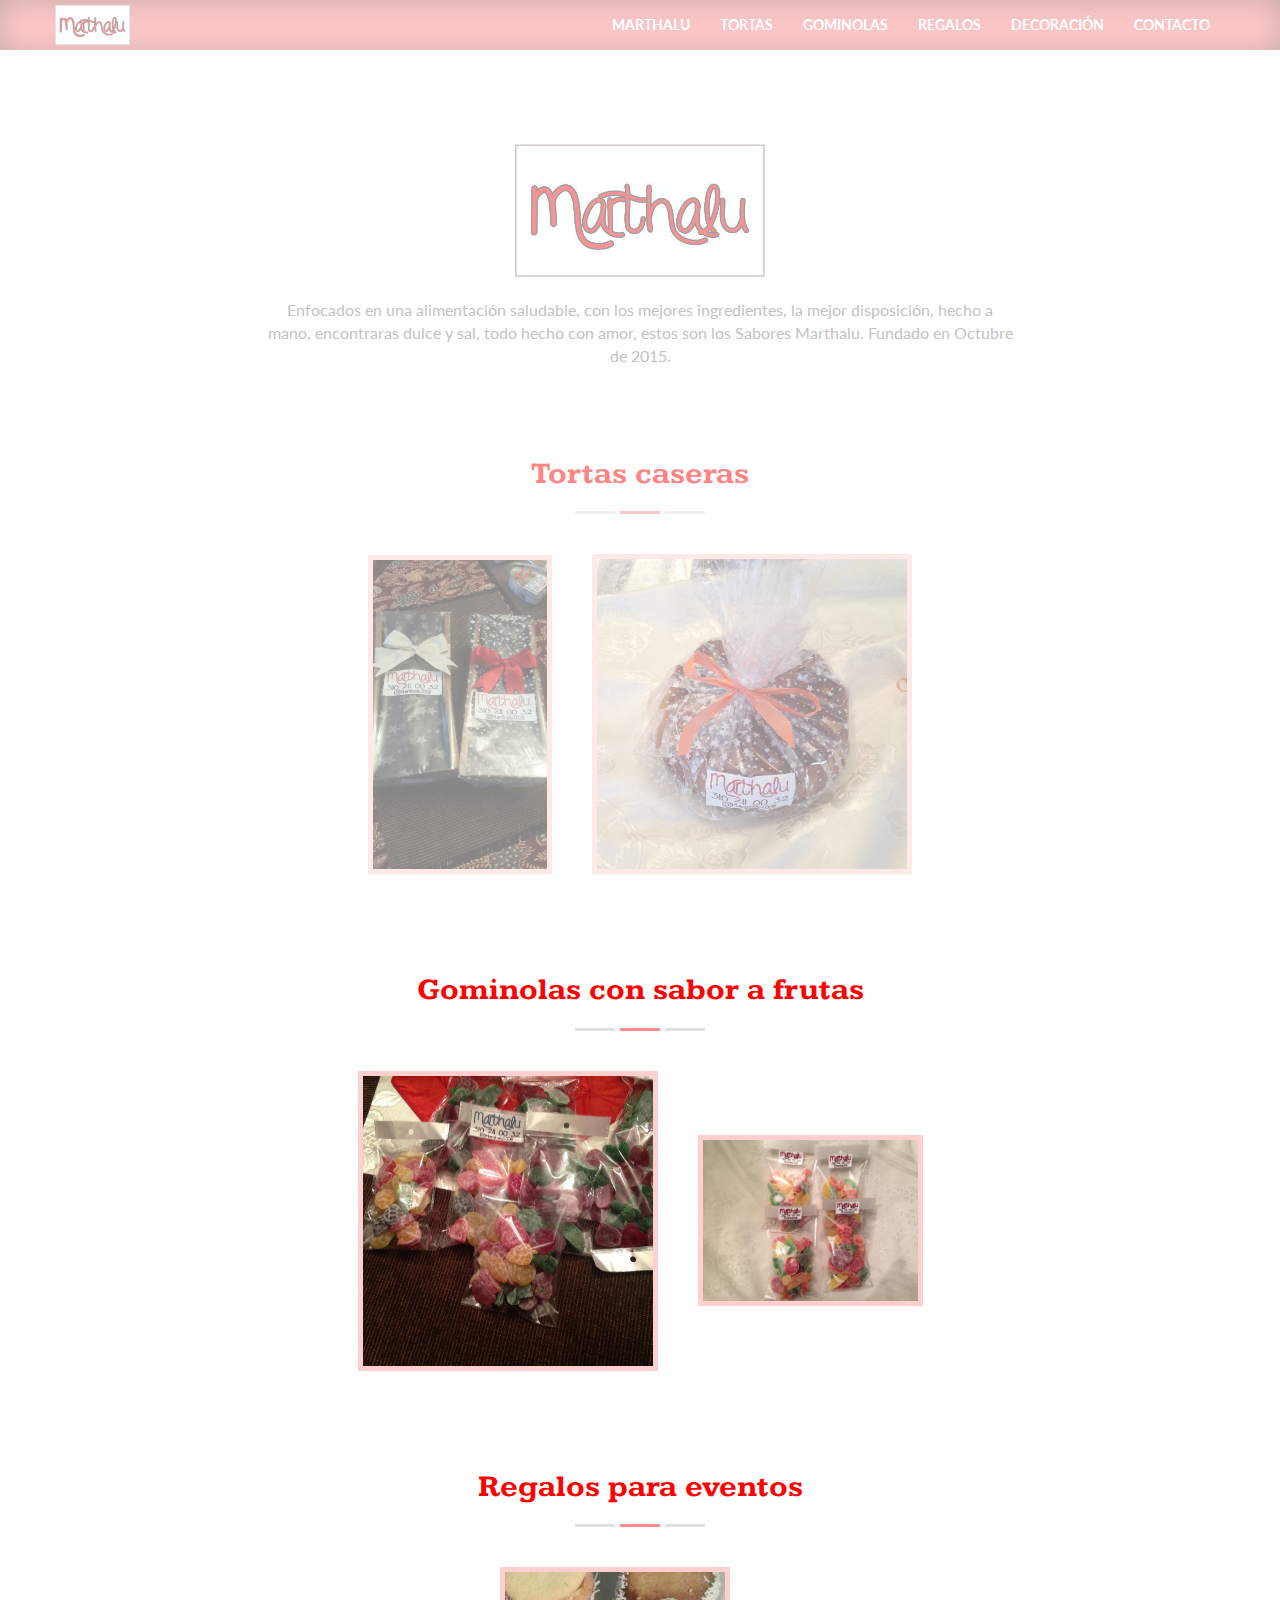
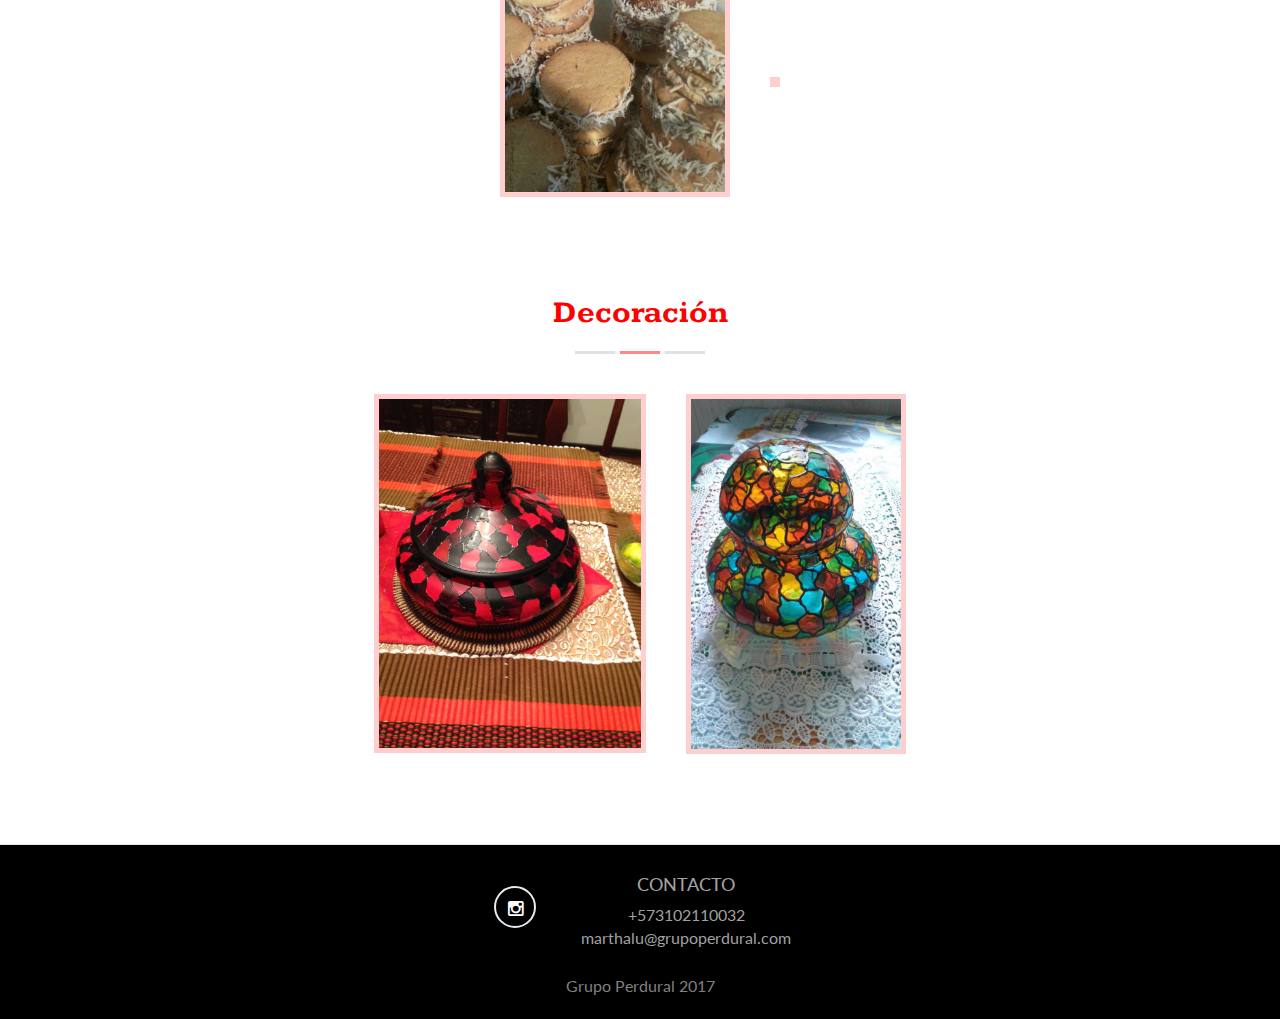
==== marthalu.html @ b9d9bc1c "Marthalu 100%" ====
<!DOCTYPE html >
<html lang="en">
<head>
  <!-- Meta Tags -->
  <meta charset="utf-8"/>
  <meta name="description" content="Gruṕo Perdural"/>
  <meta name="keywords" content="perdural, perducar, portazos" />
  <meta name="author" content="Daniel Hernandez @daguiheso"/>

  <!-- Site Title-->
  <title>Perduacredito</title>

  <!-- Mobile Specific Metas-->
  <meta name="viewport" content="width=device-width, initial-scale=1, maximum-scale=1"/>

  <!--Favicons -->
  <link rel="shortcut icon" href="images/favicon.ico">

  <!-- Google-fonts -->
  <link href='http://fonts.googleapis.com/css?family=Signika+Negative:300,400,600,700' rel='stylesheet' type='text/css'>
  <link href='http://fonts.googleapis.com/css?family=Kameron:400,700' rel='stylesheet' type='text/css'>
  <link href="https://fonts.googleapis.com/css?family=Roboto+Slab" rel="stylesheet">

  <!-- Bootstrap -->
  <link rel="stylesheet" href="css/bootstrap.min.css"/>
  <!-- Fonts-style -->
  <link rel="stylesheet" href="assets/icon-font/styles.css"/>
  <!-- Fonts-style -->
  <link rel="stylesheet" href="assets/font-awesome/css/font-awesome.min.css"/>
  <!-- Modal-Effect -->
  <link href="assets/modal-effect/css/component.css" rel="stylesheet">
  <!-- owl-carousel -->
  <link href="assets/slider/owl.carousel.css" rel="stylesheet" type="text/css" media="screen">
  <link href="assets/slider/owl.theme.css" rel="stylesheet" type="text/css" media="screen">
  <link href="https://cdnjs.cloudflare.com/ajax/libs/ResponsiveSlides.js/1.55/responsiveslides.css" rel="stylesheet" type="text/css">
  <!-- Template Styles-->
  <link rel="stylesheet" href="css/style.css"/>
  <link rel="stylesheet" href="css/index.css"/>
  <!-- Template Color-->
  <link rel="stylesheet" type="text/css" href="css/cian.css" media="screen" id="color-opt" />
</head>

<body data-spy="scroll" data-offset="80" class="marthalu">

  <!-- Preloader -->
  <div class="animationload">
    <div class="loader">
        Please Wait....
    </div>
  </div>
  <!-- End Preloader -->


  <nav class="navbar navbar-default navbar-fixed-top navbar-custom">
    <div class="container">
      <!-- Brand and toggle get grouped for better mobile display -->
      <div class="navbar-header">
        <button type="button" class="navbar-toggle collapsed" data-toggle="collapse" data-target="#bs-example-navbar-collapse-1">
          <span class="sr-only">Toggle navigation</span>
          <span class="icon-bar"></span>
          <span class="icon-bar"></span>
          <span class="icon-bar"></span>
        </button>
        <a class="navbar-brand" href="#"><img src="./images/logo6.jpg"></a>
      </div>

      <!-- Collect the nav links, forms, and other content for toggling -->
      <div class="collapse navbar-collapse" id="bs-example-navbar-collapse-1">
        <ul class="nav navbar-nav navbar-right">
          <li><a href="#marthalu">Marthalu</a></li>
          <li><a href="#cake">Tortas</a></li>
          <li><a href="#gominolas">Gominolas</a></li>
          <li><a href="#gift">Regalos</a></li>
          <li><a href="#decoration">Decoración</a></li>
          <li><a href="#footer">Contacto</a></li>
        </ul>
      </div>
			<!-- /.navbar-collapse -->
    </div><!-- /.container -->
  </nav>
		<br>
		<br>
		<br>
		<br>
		<br>
    <!-- ABOUT-US -->
    <section id="marthalu">
      <div class="container">
        <div class="text-center">
					<img src="./images/logo6.jpg" alt="" class="imgP" style="max-width:250px;">
          <div class="tab-pane fade active in" id="about-detail" aria-labelledby="about-detail-tab">
						<br>
            <div class="row">
              <div class="col-md-8 col-md-offset-2">
                <p>Enfocados en una alimentación saludable, con los mejores ingredientes, la mejor disposición, hecho a mano, encontraras dulce y sal, todo hecho con amor, estos son los Sabores Marthalu. Fundado en Octubre de 2015.</p>
              </div>
            </div> <!-- End row -->
          </div>
        </div> <!-- End about-detail -->
      </div> <!-- End container -->
    </section>
    <!-- End ABOUT-US -->

    <!-- / CAKE -->
    <section id="cake">
      <div class="container">
        <div class="row">
          <div class="col-md-12">
            <h3 class="title text-center">Tortas caseras</h3>
            <div class="titleHR"><span></span></div>
          </div>
				</div>

				<div class="products">
					<div style="max-width: 184px;">
						<img src="./images/Fotos/foto27.jpg" alt="">
					</div>
					<div style="max-width: 320px;">
						<img src="./images/Fotos/foto27.1.jpeg" alt="">
					</div>
				</div>

      </div> <!--/.container -->
    </section>
		<!-- / End CAKE-->

    <!-- / GOMINOLAS -->
    <section id="gominolas">
      <div class="container">
        <div class="row">
          <div class="col-md-12">
            <h3 class="title text-center">Gominolas con sabor a frutas</h3>
            <div class="titleHR"><span></span></div>
          </div>
				</div>

				<div class="products">
					<div style="max-width: 300px;">
						<img src="./images/Fotos/foto28.1.jpeg" alt="">
					</div>
					<div style="max-width: 225px;">
						<img src="./images/Fotos/foto28.jpg" alt="">
					</div>
				</div>

      </div> <!--/.container -->
    </section>
		<!-- / End GOMINOLAS -->

    <!-- / GIFT -->
    <section id="gift">
      <div class="container">
        <div class="row">
          <div class="col-md-12">
            <h3 class="title text-center">Regalos para eventos</h3>
            <div class="titleHR"><span></span></div>
          </div>
				</div>

				<div class="products">
					<div style="max-width: 230px;">
						<img src="./images/Fotos/foto29.1.jpeg" alt="">
					</div>
					<div style="max-width: 300px;">
						<img src="./images/Fotos/foto29.JPG" alt="">
					</div>
				</div>

      </div> <!--/.container -->
    </section>
		<!-- / End GIFT -->

    <!-- / DECORATION -->
    <section id="decoration">
      <div class="container">
        <div class="row">
          <div class="col-md-12">
            <h3 class="title text-center">Decoración</h3>
            <div class="titleHR"><span></span></div>
          </div>
				</div>

				<div class="products">
					<div style="max-width: 272px;">
						<img src="./images/Fotos/foto30.jpeg" alt="">
					</div>
					<div style="max-width: 220px;">
						<img src="./images/Fotos/foto31.jpg" alt="">
					</div>
				</div>

      </div> <!--/.container -->
    </section>
    <!-- / End DECORATION -->

    <!-- FOOTER begings -->
    <footer id="footer" class="footer">
			<div class="footer-bottom text-center"> <!-- Footer-copyright -->
				<div class="container">
					<div class="wrapper">
						<div class="footer-content">
							<!-- <h4>KEEP IN TOUCH</h4> -->
							<div class="footer-socials">
								<a href="https://www.instagram.com/marthalu/"><i class="fa fa-instagram"></i></a>
							</div>
						</div> <!-- end footer-content -->
						<div class="footer-content">
							<h4>CONTACTO</h4>
							<a href="tel:+573102110032" target="_blank">+573102110032</a>
							<br>
							<a href="mailto:marthalu@grupoperdural.com">marthalu@grupoperdural.com</a>
						</div> <!-- end footer-content -->
					</div>
				</div> <!-- container -->
        <p>Grupo Perdural 2017</p>
      </div>
    </footer>
    <!-- End footer begings -->

    <!-- Scroll top -->
    <a href="#" class="back-to-top"> <i class="fa fa-chevron-up"> </i> </a>

    <!-- JavaScript
     ================================================== -->
     <!-- Placed at the end of the document so the pages load faster -->
     <!-- initialize jQuery Library -->
     <script src="js/jquery.min.js"></script>
     <!-- jquery easing -->
     <script src="assets/jquery.easing.min.js"></script>
     <script src="https://cdnjs.cloudflare.com/ajax/libs/ResponsiveSlides.js/1.55/responsiveslides.js"></script>
     <!-- Bootstrap -->
     <script src="js/bootstrap.min.js"></script>
     <!-- modal-effect -->
     <script src="assets/modal-effect/js/classie.js"></script>
     <script src="assets/modal-effect/js/modalEffects.js"></script>
     <!-- Counter-up -->
     <script src="assets/waypoints.min.js" type="text/javascript"></script>
     <script src="assets/jquery.counterup.min.js" type="text/javascript"></script>
     <!-- SmoothScroll -->
     <script src="assets/SmoothScroll.js"></script>
     <!-- Parallax -->
     <script src="assets/jquery.stellar.min.js"></script>
     <!-- Jquery-Nav -->
     <script src="assets/jquery.nav.js"></script>
     <!-- Owl carousel -->
     <script type="text/javascript" src="assets/slider/owl.carousel.min.js"></script>
     <!-- App JS -->
     <script src="js/app.js"></script>

     <!-- Switcher script for demo only -->
		<script type="text/javascript" src="js/switcher.js"></script>
		<script>
			$(".rslides").responsiveSlides({
				auto: true,             // Boolean: Animate automatically, true or false
				speed: 500,            // Integer: Speed of the transition, in milliseconds
				timeout: 3000,          // Integer: Time between slide transitions, in milliseconds
				pager: false,           // Boolean: Show pager, true or false
				nav: false,             // Boolean: Show navigation, true or false
				random: false,          // Boolean: Randomize the order of the slides, true or false
				pause: false,           // Boolean: Pause on hover, true or false
				pauseControls: true,    // Boolean: Pause when hovering controls, true or false
				prevText: "Previous",   // String: Text for the "previous" button
				nextText: "Next",       // String: Text for the "next" button
				maxwidth: "540px",           // Integer: Max-width of the slideshow, in pixels
				navContainer: "",       // Selector: Where controls should be appended to, default is after the 'ul'
				manualControls: "",     // Selector: Declare custom pager navigation
				namespace: "rslides",   // String: Change the default namespace used
				before: function(){},   // Function: Before callback
				after: function(){}     // Function: After callback
			});
		</script>


  </body>
</html>
---- assets/icon-font/styles.css ----
@charset "UTF-8";

@font-face {
  font-family: "icon-font";
  src:url("fonts/icon-font.eot");
  src:url("fonts/icon-font.eot?#iefix") format("embedded-opentype"),
    url("fonts/icon-font.woff") format("woff"),
    url("fonts/icon-font.ttf") format("truetype"),
    url("fonts/icon-font.svg#icon-font") format("svg");
  font-weight: normal;
  font-style: normal;

}

[data-icon]:before {
  font-family: "icon-font" !important;
  content: attr(data-icon);
  font-style: normal !important;
  font-weight: normal !important;
  font-variant: normal !important;
  text-transform: none !important;
  speak: none;
  line-height: 1;
  -webkit-font-smoothing: antialiased;
  -moz-osx-font-smoothing: grayscale;
}

[class^="icon-"]:before,
[class*=" icon-"]:before {
  font-family: "icon-font" !important;
  font-style: normal !important;
  font-weight: normal !important;
  font-variant: normal !important;
  text-transform: none !important;
  speak: none;
  line-height: 1;
  -webkit-font-smoothing: antialiased;
  -moz-osx-font-smoothing: grayscale;
}

.icon-arrow-streamline-target:before {
  content: "a";
}
.icon-caddie-shopping-streamline:before {
  content: "b";
}
.icon-coffee-streamline:before {
  content: "d";
}
.icon-clock-streamline-time:before {
  content: "c";
}
.icon-design-graphic-tablet-streamline-tablet:before {
  content: "e";
}
.icon-design-pencil-rule-streamline:before {
  content: "f";
}
.icon-ink-pen-streamline:before {
  content: "g";
}
.icon-magic-magic-wand-streamline:before {
  content: "h";
}
.icon-settings-streamline-2:before {
  content: "i";
}
.icon-speech-streamline-talk-user:before {
  content: "j";
}
.icon-streamline-umbrella-weather:before {
  content: "k";
}
---- assets/modal-effect/css/component.css ----
/* General styles for the modal */

.md-perspective,
.md-perspective body {
	height: 100%;
	overflow: hidden;
}

.md-perspective body  {
	background: #fff;
	-webkit-perspective: 600px;
	-moz-perspective: 600px;
	perspective: 600px;
}

.container {
	min-height: 100%;
}

.md-modal {
	position: fixed;
	top: 50%;
	left: 50%;
	width: 50%;
	max-width: 550px;
	min-width: 320px;
	height: auto;
	z-index: 9999999;
	visibility: hidden;
	-webkit-transform: translateX(-50%) translateY(-50%);
	-moz-transform: translateX(-50%) translateY(-50%);
	-ms-transform: translateX(-50%) translateY(-50%);
	transform: translateX(-50%) translateY(-50%);
}

.md-show {
	visibility: visible;
}

.md-overlay {
	position: fixed;
	width: 100%;
	height: 100%;
	visibility: hidden;
	top: 0;
	left: 0;
	z-index: 9999995;
	opacity: 0;
	background: rgba(1,1,1,0.6);
	-webkit-transition: all 0.3s;
	-moz-transition: all 0.3s;
	transition: all 0.3s;
}

.md-show ~ .md-overlay {
	opacity: 1;
	visibility: visible;
}

/* Content styles */
.md-content {
	color: #5b5b5b;
	background: #fff;
	position: relative;
	border-radius: 0px;
	margin: 0 auto;
	text-align: center;
}
.md-content h3 {
	font-weight: 600;
	margin: 0;
	padding-top: 20px;
	border-radius: 0;
	color: #797979;
}

.md-content img{
	width: 100%;
	margin-bottom: 20px;
}
.md-content button {
	margin-top: 20px;
}

.md-content > div {
	margin: 0;
	font-weight: 300;
	font-size: 14px;
	padding: 30px;
}

.md-content > div p {
	margin: 0;
	padding: 10px 0;
	font-size: 16px;
}


/* Individual modal styles with animations/transitions */
.md-effect .md-content {
	-webkit-transform: scale(0.8);
	-moz-transform: scale(0.8);
	-ms-transform: scale(0.8);
	transform: scale(0.8);
	opacity: 0;
	-webkit-transition: all 0.3s;
	-moz-transition: all 0.3s;
	transition: all 0.3s;
}

.md-show.md-effect ~ .md-overlay {
	background: rgba(255,255,255,1);
} 

.md-effect.md-content h3,
.md-effect .md-content {
	background: transparent;
}

.md-show.md-effect .md-content {
	-webkit-transform: scale(1);
	-moz-transform: scale(1);
	-ms-transform: scale(1);
	transform: scale(1);
	opacity: 1;
}

@media only screen and (max-width: 479px) {
	.md-content h3 {
		padding-top: 0px;
	}
	.md-content > div p {
		font-size: 12px;
	}
}
---- css/style.css ----
/* Theme Name: Cubana - Multipurpose
   Author:Harry
   Author e-mail: harrynworld@gmail.com
   Version: 2.0.0
   Created:February 2015
   File Description:Main CSS file of the template
*/

/* TABLE OF CONTENTS
	1) Reset
	2) Help classes
	3) Pre-loader
	4) Parallax
	5) Navigation
	6) Home
	7) Services
	8) Works / Portfolio
	9) About-us
	10) Fun-facts
	11) Twitter-tweets
	12) Clients / Testimonials
	13) Contact
	14) Footer
	15) Responsive
	16) Back-to-top
*/




/* 1 Reset
----------------------------------------------------------------------------- */

html,body {
  height: 100%;
}
body {
  font-family: 'Lato', sans-serif;

  font-weight: 400;
  color: #808080;
}
*,*:before,*:after {
    -webkit-box-sizing: border-box;
    -moz-box-sizing: border-box;
    box-sizing: border-box;
}
:focus {
    outline: 0 !important
}
iframe {
    border: none;
    width:100%;
}
a {
  color: inherit;
}
a:hover,a:focus,a:active {
  text-decoration: none;
}
p {
  color: #808080;
}
img {
  max-width: 100%;
}
h1,h2,h3,h4,h5,h6,p {
  font-family: 'Lato', sans-serif;
}
textarea {
  max-width: 100%;
}
.btn {
  font-size: 14px;
  font-family: 'Lato', sans-serif;
  text-transform: uppercase;
  border-radius: 0;
}
.btn:focus,.btn:active:focus {
  outline: none;
  color: #ffffff;
}
.btn-custom,.btn-custom-sm{
	border-radius: 3px;
	padding: 0.8em 1.8em;
	color: #fff;
	font-weight: 700;
	-webkit-transition: all .5s ease-out;
	transition: all .5s ease-out;
	text-transform: uppercase;
}
.btn-custom:hover,.btn-custom:focus,.btn-custom-sm:hover,.btn-custom-sm:focus{
  color: #fff;
  background-color: #6C6767;
  border-color: #6C6767;
}
.btn-custom-sm {
	padding: 0.5em 1em;
}
.form-control {
	box-shadow: none;
	-webkit-box-shadow: none;
	border-radius: 0px;
	height: 38px;
}
.form-control:focus {
	outline: none;
	box-shadow: none;
	-webkit-box-shadow: none;
}
.progress {
	height: 10px;
	margin-bottom: 10px;
	overflow: hidden;
	background-color: #fff;
	border-radius: 4px;
	box-shadow: none;
	border: 1px solid #bbb;
}
.progress-bar {
	height: 6px;
	box-shadow: none;
	margin: 1px;
	border-radius: 3px;
}
section {
  position: relative;
  padding-top: 80px;
  padding-bottom: 80px;
  background-color: #fff;
}

/* 2 Help-classes
----------------------------------------------------------------------------- */
.no-padding {
	padding: 0px;
}
.color-l-orange {
	color: #ff8b8b;
}
.color-l-blue {
	color: #77afea;
}
.color-l-yellow {
	color: #f4d382;
}
.color-l-purple {
	color: #ad8ede;
}
.color-l-pink {
	color: #ff3e75;
}
.color-l-green {
	color: #77dfa2;
}
.bg-light-orange {
	background-color: #ff8b8b;
	color: #ffffff;
}
.bg-light-blue {
	background-color: #77afea;
	color: #ffffff;
}
.bg-light-yellow {
	background-color: #f4d382;
	color: #ffffff;
}
.bg-light-purple {
	background-color: #ad8ede;
	color: #ffffff;
}
.bg-light-pink {
	background-color: #ff3e75;
	color: #ffffff;
}
.bg-light-green {
	background-color: #77dfa2;
	color: #ffffff;
}
.title {
	font-family: 'Kameron', serif;
	font-weight: 700;
}
.titleHR {
	background: none repeat scroll 0 0 #e1e1e1;
	height: 3px;
	margin: 20px auto 0;
	position: relative;
	text-align: center;
	width: 130px;
	margin-bottom: 20px;
}
.titleHR span {
	border-left: 5px solid #f7f7f7;
	border-right: 5px solid #f7f7f7;
	display: inline-block;
	height: 3px;
	left: 0;
	margin: 0 auto;
	position: absolute;
	right: 0;
	top: 0px;
	width: 50px;
}

/* 3 Pre-loader
----------------------------------------------------------------------------- */
.animationload {
  position: fixed;
  top:0;
  left:0;
  right:0;
  bottom:0;
  background-color:#fff; /* change if the mask should have another color then white */
  z-index:999999;
}
.loader {
    width:200px;
    height:200px;
    font-size: 24px;
    text-align: center;
    position:absolute;
    left:50%;
    top:50%;
    background-image:url(../images/preloader.gif);
    background-repeat:no-repeat;
    background-position:center;
    margin:-100px 0 0 -100px;
}


/* 4 Parallax
----------------------------------------------------------------------------- */
.parallax {
    background-position: 0 0;
    background-repeat: no-repeat;
    background-size: 100% auto;
    width: 100%;
    background-size: cover;
    background-attachment: fixed;
}

/* 5 Navigation
----------------------------------------------------------------------------- */
.navbar-custom {
	background: transparent;
	margin-bottom: 0px;
	z-index: 1000;
	border: none;
	color: #333;
	position: fixed;
	transition: background-color 1s ease-in-out, border 1s ease-in-out;
	-moz-transition: background-color 1s ease-in-out, border 1s ease-in-out;
	-webkit-transition: background-color 1s ease-in-out, border 1s ease-in-out;
	-o-transition: background-color 1s ease-in-out, border 1s ease-in-out;
}
.navbar-custom .navbar-brand,.navbar-custom .navbar-brand:hover {
	color: #ffffff;
	padding: 30px 15px;
	font-size: 22px;
	font-weight: 700;
	font-family: 'Kameron', serif;
}
.small .navbar-brand,.small .navbar-brand:hover {
	color: #333;
}
.navbar-custom .nav {
	padding: 15px 0px;
}
.navbar-custom .navbar-nav>li>a {
	color: #e3e3e3;
    font-size: 14px;
    text-transform: uppercase;
}
.small .navbar-nav>li>a {
	color: #000;
}
nav.small {
   background-color: #fff;
   -moz-box-shadow: 0 3px 5px rgba(0,0,0,.1);
   -webkit-box-shadow: 0 3px 5px rgba(0,0,0,.1);
   box-shadow: 0 3px 5px rgba(0,0,0,.1);
}
.navbar-custom .navbar-nav>.active>a, .navbar-custom .navbar-nav>.active>a:hover, .navbar-custom .navbar-nav>.active>a:focus,
.navbar-custom .navbar-nav>.open>a, .navbar-custom .navbar-nav>.open>a:hover, .navbar-custom .navbar-nav>.open>a:focus,
.navbar-custom .navbar-nav>li>a:hover, .navbar-custom .navbar-nav>li>a:focus {
	background-color: transparent;
}

/* 6 Home
----------------------------------------------------------------------------- */
.main-home {
	height: 100vh;
	padding: 60px 0;
	z-index: 1;
	text-align: center;
	position: relative;
	font-size: 13px;
	color: #fff;
	background: #000;
	min-height: 400px;
}
.home-page-photo {
	background-image: url(../images/bg-5.jpg);
	background-size: cover;
	z-index: -1;
	position: absolute;
	top: 0;
	opacity: 0.50;
	right: 0;
	bottom: 0;
	left: 0;
}

.home__header-content {
	-webkit-transform: translateY(-50%);
	-ms-transform: translateY(-50%);
	transform: translateY(-50%);
	position: absolute;
	top: 50%;
	left: 0;
	right: 0;
}
.home__header-content h1{
	font-family: 'Kameron', serif;
}
.home__header-content p{
	font-weight: 300;
	font-size: 16px;
	margin-top: 20px;
}
.home__header-content a.btn-default {
	margin-top: 15px;
}
/*--- Carousel --*/
#main-home-carousel .intro-title {
	font-family: 'Kameron', serif;
}
#main-home-carousel .intro-text {
	color: #cacaca;
	font-weight: 300;
	margin-bottom: 30px;
}

/* 7 Services
----------------------------------------------------------------------------- */
.services-item{
	padding: 40px 20px;
}
.services-item i{
	font-size: 48px;
	margin-bottom: 20px;
}
.services-item h5{
	font-weight: 700;
	font-size: 16px;
	margin-top: 20px;
	text-transform: uppercase;
}

/* 8 Works / Portfolio
----------------------------------------------------------------------------- */
#works {
	background-color: #f7f7f7;
	border-top: 1px solid #e4e4e4;
	border-bottom: 1px solid #e4e4e4;
}
#works h5.sub-title {
	color: #999;
	font-size: 15px;
	font-weight: 400;
}
.work-list {
	padding: 40px 0px;
}
.work-list li{
	width: 25%;
	overflow: hidden;
	position: relative;
	display: inline-block;
	vertical-align: top;
	margin-right: -3px;
	padding: 0 !important
}
.work-list li img{
	width: 100%;
}
.portf_wall_item figure {
	position: relative;
	overflow: hidden;
	background: #3085a3;
	text-align: center;
	cursor: pointer;
}
.portf_wall_item figure img {
	position: relative;
	display: block;
	min-height: 100%;
	max-width: 100%;
	opacity: 0.8;
}
.portf_wall_item figure figcaption {
	padding: 2em;
	color: #fff;
	text-transform: uppercase;
	font-size: 1.25em;
	-webkit-backface-visibility: hidden;
	backface-visibility: hidden;
}
.portf_wall_item figure figcaption::before,
.portf_wall_item figure figcaption::after {
	pointer-events: none;
}
.portf_wall_item figure figcaption,
.portf_wall_item figure figcaption > a {
	position: absolute;
	top: 0;
	left: 0;
	width: 100%;
	height: 100%;
}
.portf_wall_item figure figcaption > a {
	z-index: 1000;
	text-indent: 200%;
	white-space: nowrap;
	font-size: 0;
	opacity: 0;
}
.portf_wall_item figure p {
	margin: 0;
	letter-spacing: 1px;
	font-size: 68.5%;
}
figure.hover-effect {
	background: #162633;
	text-align: left;
}
figure.hover-effect img {
	-webkit-transition: opacity 0.45s;
	transition: opacity 0.45s;
	-webkit-backface-visibility: hidden;
	backface-visibility: hidden;
}
figure.hover-effect figcaption::before {
	position: absolute;
	top: 0;
	left: 0;
	width: 100%;
	height: 100%;
	background: url(../images/triangle.svg) no-repeat center center;
	background-size: 100% 100%;
	content: '';
	-webkit-transition: opacity 0.45s, -webkit-transform 0.45s;
	transition: opacity 0.45s, transform 0.45s;
	-webkit-transform: rotate3d(0,0,1,45deg);
	transform: rotate3d(0,0,1,45deg);
	-webkit-transform-origin: 0 100%;
	transform-origin: 0 100%;
}
figure.hover-effect p {
	position: absolute;
	right: 0;
	bottom: 0;
	padding: 0 1.5em 7% 0;
}

figure.hover-effect a {
	margin: 0 10px;
	font-size: 170%;
}
figure.hover-effect p a i {
	opacity: 0;
	-webkit-transition: opacity 0.35s, -webkit-transform 0.35s;
	transition: opacity 0.35s, transform 0.35s;
	-webkit-transform: translate3d(0,50px,0);
	transform: translate3d(0,50px,0);
}
figure.hover-effect:hover img {
	opacity: 0.4;
}
figure.hover-effect:hover figcaption::before {
	opacity: 0.7;
	-webkit-transform: rotate3d(0,0,1,20deg);
	transform: rotate3d(0,0,1,20deg);
}
figure.hover-effect:hover p i {
	opacity: 1;
	-webkit-transform: translate3d(0,0,0);
	transform: translate3d(0,0,0);
}
figure.hover-effect:hover p a:nth-child(2) i {
	-webkit-transition-delay: 0.30s;
	transition-delay: 0.30s;
}
figure.hover-effect:hover p a:first-child i {
	-webkit-transition-delay: 0.45s;
	transition-delay: 0.45s;
}

/* 9 About-us
----------------------------------------------------------------------------- */
#about-us .feature {
    margin: 40px 0px;
}
#about-us .feature h4{
	font-weight: 600;
}
.tpl-minimal-tabs {
	display: inline-block;
	font-size: 12px;
	font-weight: 400;
	text-transform: uppercase;
	text-align: center;
	letter-spacing: 1px;
	border: none;
	margin-top: 20px;
}
.tpl-minimal-tabs > li {
	padding: 0 30px;
	background: none !important;
}
.tpl-minimal-tabs li.active a, .tpl-minimal-tabs li.active a:hover {
	border: 1px solid #222 !important;
	background: none !important;
	color: #000;
	cursor: default;
}
.tpl-minimal-tabs > li > a {
	padding: 6px 20px 5px;
	text-decoration: none;
	color: #000;
	background: none;
	border: 1px solid transparent;
	-webkit-border-radius: 20px;
	-moz-border-radius: 20px;
	border-radius: 20px;
}
.tpl-minimal-tabs-cont {
	margin-top: 30px;
}
.team-member {
	margin: 40px 0px 20px;
}
.team-member figure.gallery-style {
    margin-bottom: 0;
}
.team-member figure {
	margin-bottom: 17px;
	position: relative;
	overflow: hidden;
	z-index: 2;
}
.team-member figure a {
    display: block;
}
.team-member figure.gallery-style img {
	position: relative;
	z-index: 10;
	max-width: 100%;
	-webkit-transition: -webkit-transform 0.4s;
	-moz-transition: -moz-transform 0.4s;
	transition: transform 0.4s;
}
.team-member figure img {
	width: 100%;
	height: auto;
}
.social-icons i {
	color: #d7d7d7;
	font-size: 16px;
}
.team-member figure.gallery-style figcaption h5.team-member-name {
    margin-top: 10px;
    font-weight: 600;
    text-transform: uppercase;
}
.team-member figure.gallery-style figcaption h5 {
    text-align: center;
}
.team-member .team-member-name {
    margin: 0 0 5px 0;
}
.team-member .team-member-position {
	margin: 0 0 15px 0;
	color: #999999;
}
.team-member figure.gallery-style figcaption ul {
	text-align: center;
	float: none;
	position: absolute;
	bottom: 0;
	width: 100%;
	margin: 0 -15px 15px;
}
.team-member figure.gallery-style figcaption {
	height: 100%;
	width: 100%;
	padding: 15px;
	-webkit-box-sizing: border-box;
	-moz-box-sizing: border-box;
	-ms-box-sizing: border-box;
	box-sizing: border-box;
	opacity: 0;
	-webkit-transform: scale(0.7);
	-moz-transform: scale(0.7);
	-ms-transform: scale(0.7);
	transform: scale(0.7);
	-webkit-backface-visibility: hidden;
	-moz-backface-visibility: hidden;
	backface-visibility: hidden;
	-webkit-transition: -webkit-transform 0.4s, opacity 0.4s;
	-moz-transition: -moz-transform 0.4s, opacity 0.4s;
	transition: transform 0.4s, opacity 0.4s;
}
.team-member figure figcaption {
    background: #f7f7f7;
}
.team-member figure figcaption {
	position: absolute;
	width: 100%;
	top: auto;
	border: 1px solid #e4e4e4;
	bottom: 0;
	opacity: 0;
	-webkit-transform: translateY(100%);
	-moz-transform: translateY(100%);
	-ms-transform: translateY(100%);
	transform: translateY(100%);
	-webkit-backface-visibility: hidden;
	-moz-backface-visibility: hidden;
	backface-visibility: hidden;
	-webkit-transition: -webkit-transform 0.4s, opacity 0.1s 0.3s;
	-moz-transition: -moz-transform 0.4s, opacity 0.1s 0.3s;
	transition: transform 0.4s, opacity 0.1s 0.3s;
}
.team-member figure.gallery-style:hover img {
	-webkit-transform: scale(0.4);
	-moz-transform: scale(0.4);
	-ms-transform: scale(0.4);
	transform: scale(0.4);
}
.team-member figure.gallery-style:hover figcaption {
	-webkit-transform: scale(1);
	-moz-transform: scale(1);
	-ms-transform: scale(1);
	transform: scale(1);
	opacity: 1;
}

/* 10 Fun-facts
----------------------------------------------------------------------------- */
#fun-facts {
	background: url(../images/pattern1.png), url(../images/bg-1.jpg);
}
.fun-facts {
	overflow: hidden;
	color: #f2f2f2;
}
.facts{
	margin: 20px 0px;
}
.facts i{
	font-size: 48px;
}

/* 11 Twitter-tweets
----------------------------------------------------------------------------- */
#twitter_tweet {
	background: url(../images/pattern1.png), url(../images/bg-4.jpg);
}
.twitter_tweet h5{
    font-weight: 300;
    line-height: 20px;
    color: rgba(255,255,255,0.77);
}
.twitter_tweet i{
    font-size: 30px;
}

/* 12 Clients / Testimonials
----------------------------------------------------------------------------- */
#clients .titleHR {
	overflow: hidden;
    margin: 20px 0px!important;
}

.logo-items img {
    margin: 15px 30px;
}

#clients .divider {
	float: left;
	margin: -23px 25px 0 20px;
}
.client-feed{
	padding: 15px 0px;
	color: #717b82;
}
.client-feed h5{
	font-style: italic;
	color: #333;
	font-weight: 600;
}

/* 13 Contact
----------------------------------------------------------------------------- */
.form-main {
	padding-top: 30px;
}
.error {
	margin: 8px 0px;
	display: none;
	color: red;
}
#ajaxsuccess {
	font-size: 16px;
	width: 100%;
	display: none;
	clear: both;
	margin: 8px 0px;
}
#contact .con_sub_text {
	margin-top: 20px;
}
#contact textarea.form-control{
	height: 120px;
}

/* 14 Footer
----------------------------------------------------------------------------- */
footer p{
	margin-bottom: 20px;
}
#footer {
	padding: 40px 0px 0px 0px;
	background-color: #f7f7f7;
    border-top: 1px solid #e4e4e4;
}
.footer-content {
	padding: 40px 0px 80px;
}
.footer-bottom {
	background-color: #000;
	color: #a1a1a1;
	padding: 20px 0px 1px;
}
.footer-socials {
	position: relative;
	margin: 47px 0px 20px 0px;
	text-align: center;
}
.footer-socials a{
	display: inline-block;
}
.footer-socials i {
	width: 42px;
	height: 42px;
	line-height: 42px;
	background: transparent;
	border: 2px solid #E7EBEF;
	margin: 0px auto;
	position: relative;
	display: inline-block;
	margin: 0px 5px;
	border-radius: 50%;
	text-align: center;
	font-size: 18px;
	color: #282A2E;
}

/* 15 Responsive
----------------------------------------------------------------------------- */
@media only screen and (max-width: 767px) {
	.navbar-custom {
		background-color: #ffffff;
	}
	.navbar-custom .navbar-brand {
		color: #000;
		padding: 15px;
	}
	.work-list li {
		width: 100%;
		display: block;
	}
}

/* 16 Back-to-top
----------------------------------------------------------------------------- */
.back-to-top {
    width: 40px;
    height: 40px;
    position: fixed;
    bottom: 0px;
    right: 20px;
    display: none;
    text-align: center;
    z-index: 10000;
}
.back-to-top i {
    color: #fff;
    font-size: 15px;
    display: block;
    line-height: 33px;
}




/*==================================
STYLE SWITHER - Demo purpose only
==================================*/

#style-switcher div h3 {
    color: #1D1D1D;
    font-size: 16px;
    margin: 8px 3px 12px;
}
#style-switcher {
    background: none repeat scroll 0 0 #FFFFFF;
    box-shadow: 2px 2px 0 0 rgba(0, 0, 0, 0.08);
    left: -189px;
    position: fixed;
    top: 17%;
    width: 189px;
    z-index: 9999;
    padding: 10px 5px;
}
#style-switcher div {
    padding: 5px 10px;
}
#style-switcher .bottom {
    background: none repeat scroll 0 0 #FFFFFF;
    color: #252525;
    padding: 0;
}
#style-switcher .bottom a.settings {
    background: none repeat scroll 0 0 #FFFFFF;
    box-shadow: 2px 2px 0 0 rgba(0, 0, 0, 0.08);
    display: block;
    height: 41px;
    position: absolute;
    right: -40px;
    top: 0;
    width: 40px;
    padding: 3px;
}
#style-switcher .bottom a {
  text-decoration: none;
}

#style-switcher .bottom a.settings i {
    margin-left: 8px;
    color: gray;
    font-size: 18px;
    position: absolute;
    margin-top: 9px;
}

ul.pattern {
    list-style: none outside none;
    margin: 0 0 0px;
    overflow: hidden;
  padding:0;
  border-radius: 0px;
}
ul.pattern li {
    float: left;
    margin: 2px;
}
ul.pattern li a {
    cursor: pointer;
    display: block;
    height: 35px;
    width: 35px;
}

ul.pattern .color1 {
  background-color: #00bc95;
}
ul.pattern .color2 {
  background-color: #d13a7a;
}
ul.pattern .color3 {
  background-color: #e24348;
}
ul.pattern .color4 {
  background-color: #1aace7;
}
ul.pattern .color5 {
  background-color: #6a5a8c;
}
ul.pattern .color6 {
  background-color: #F94c00;
}
ul.pattern .color7 {
  background-color: #1f7f5c;
}
ul.pattern .color8 {
  background-color: #336699;
}
ul.pattern .color9 {
  background-color: #Fbce43;
}
ul.pattern .color10 {
  background-color: #a06081;
}
ul.pattern .color11 {
  background-color: #737f97;
}
ul.pattern .color12 {
  background-color: #9932cc;
}

@media only screen and (max-width: 479px) {
#style-switcher {
    display: none;
}
}
---- css/index.css ----
@import url("https://fonts.googleapis.com/css?family=Lato:400,700,900");body,html{font-size:16px}section{padding-top:30px;padding-bottom:30px}.u__button{-webkit-box-shadow:0 5px #158a72;box-shadow:0 5px #158a72;border-radius:5px;background:#00bc95;border:0;color:#fff;font-weight:bold;position:relative}.u__button:hover{border:0;top:2px;-webkit-box-shadow:0 3px #158a72;box-shadow:0 3px #158a72}.u__mediaVideo{max-width:70%;margin:0 auto}.u__mediaVideo--contenedor{height:0;overflow:hidden;padding-bottom:56.25%;position:relative}.u__mediaVideo--contenedor iframe{height:100%;left:0;position:absolute;top:0;width:100%}.business{display:-webkit-box;display:-webkit-flex;display:-ms-flexbox;display:flex;-webkit-box-pack:center;-webkit-justify-content:center;-ms-flex-pack:center;justify-content:center;-webkit-box-align:center;-webkit-align-items:center;-ms-flex-align:center;align-items:center;-webkit-flex-wrap:wrap;-ms-flex-wrap:wrap;flex-wrap:wrap}.business a{display:block;margin:30px}.business a figure img{max-width:200px}.business a:nth-child(2) figure img{max-width:105px}.business a:nth-child(3) figure img{max-width:130px}.business a:nth-child(5) figure img{max-width:150px}.footer{padding-top:0!important;margin-top:40px}.footer-content{padding:0 20px}.footer-socials{margin:0}.footer-socials i{color:#fff}.footer .wrapper{display:-webkit-box;display:-webkit-flex;display:-ms-flexbox;display:flex;-webkit-box-pack:center;-webkit-justify-content:center;-ms-flex-pack:center;justify-content:center;-webkit-box-align:center;-webkit-align-items:center;-ms-flex-align:center;align-items:center;margin-bottom:25px}#history .imgP{max-width:250px;width:100%;display:block;margin:15px auto}.marthalu .navbar-brand img{max-width:75px;position:relative;top:5px;height:auto}.marthalu .products{display:-webkit-box;display:-webkit-flex;display:-ms-flexbox;display:flex;-webkit-box-align:center;-webkit-align-items:center;-ms-flex-align:center;align-items:center;-webkit-box-pack:center;-webkit-justify-content:center;-ms-flex-pack:center;justify-content:center}.marthalu .products>div{overflow:hidden;border:5px solid #ffcfcf;-webkit-transition:0.3s;-o-transition:0.3s;transition:0.3s;margin:20px}.marthalu .products>div:hover{border:5px solid #f98b8b}.marthalu .products>div:hover img{-webkit-transform:scale(1.2);-ms-transform:scale(1.2);transform:scale(1.2)}.marthalu .products img{width:100%;display:block;-webkit-transition:0.6s;-o-transition:0.6s;transition:0.6s}@media screen and (max-width:530px){.marthalu .products{-webkit-box-orient:vertical;-webkit-box-direction:normal;-webkit-flex-direction:column;-ms-flex-direction:column;flex-direction:column}.marthalu .products>div{max-width:310px!important}}.navbar-custom .nav{padding:0}.navbar-brand{padding:0!important}.navbar-brand img{position:relative;top:5px;width:98px}@media screen and (max-width:768px){.navbar-brand img{width:auto;height:80%;top:10%;left:10%}}.promo img,.simulacrum img{max-width:260px}.perducar .services-item{padding:20px 20px}.perducar .services-item i{color:#555}.perducar #store .caption h3{font-size:1.1em;margin-top:0;padding:10px 0}.perducar #store .caption a{display:block}.perducar .rslides{border:2px solid #ddd!important;width:100%}.perduacademy .navbar-brand img{max-width:40px;position:relative;top:7px;height:auto}.perduacademy .products{display:-webkit-box;display:-webkit-flex;display:-ms-flexbox;display:flex;-webkit-box-align:center;-webkit-align-items:center;-ms-flex-align:center;align-items:center;-webkit-flex-wrap:wrap;-ms-flex-wrap:wrap;flex-wrap:wrap;-webkit-box-pack:justify;-webkit-justify-content:space-between;-ms-flex-pack:justify;justify-content:space-between;padding:0 0%;list-style:none}.perduacademy .products .line{border-right:1px solid #c3bdbd;min-height:350px;width:1px}@media screen and (max-width:766px){.perduacademy .products .line{display:none}}.perduacademy .products__wrapper{width:calc(47% - 2px);color:#fff;margin-bottom:10px;position:relative;padding:10px;text-align:center}.perduacademy .products__wrapper.left{text-align:left}@media screen and (max-width:766px){.perduacademy .products__wrapper{width:100%}}.perduacademy .products__wrapper:last-child{width:100%;background:url("../images/clase-pers.jpg") center no-repeat;padding:20px 30px}.perduacademy .products__wrapper .layer{position:absolute;top:0;bottom:0;left:0;right:0;background:rgba(0,0,0,0.5)}.perduacademy .products__wrapper .detail{position:relative;z-index:2}.perduacademy .products__wrapper .text{padding:20px 30px 25px;margin-top:5px}.perduacademy .products__wrapper h3{margin-top:0;font-size:1.6em;color:#5d84e4;font-family:'Lato', sans-serif;font-weight:900;margin-bottom:20px}.perduacademy .products__wrapper p{color:#fff}.perduacademy .products__wrapper a{margin-top:15px;color:#fff;margin-left:8px}@media screen and (max-width:991px){.perduacademy .products__wrapper a{width:100%}}.perduacredito .navbar-brand img{position:relative;height:auto;top:11px;width:135px}.perduacredito .work{display:-webkit-box;display:-webkit-flex;display:-ms-flexbox;display:flex;-webkit-flex-wrap:wrap;-ms-flex-wrap:wrap;flex-wrap:wrap;-webkit-justify-content:space-around;-ms-flex-pack:distribute;justify-content:space-around}.perduacredito .work__box{min-width:299px;width:32%;overflow:hidden;border:1px solid #e3e3e3;border-bottom:2px solid #3aaf3c;border-radius:5px;margin-bottom:40px}.perduacredito .work__box:hover .img{-webkit-transform:scale(1.1);-ms-transform:scale(1.1);transform:scale(1.1)}.perduacredito .work__box--img{overflow:hidden}.perduacredito .work__box--img .img{width:100%;height:198px;-webkit-transition:0.5s;-o-transition:0.5s;transition:0.5s;background-size:cover!important}.perduacredito .work__box--footer{background:#f8f8f8}.perduacredito .work__box--footer h2{color:#535353;font-size:1.1em;font-weight:bold;text-align:center;font-family:'Roboto Slab', serif}.perduoutlet .navbar-brand img{height:auto;position:relative;top:5px;width:52px}.perduoutlet .promo a:hover p{color:#808080;font-weight:normal}.rslides{margin-left:auto;margin-right:auto}
---- css/cian.css ----
/* Theme Name: Cubana - Multipurpose
   Author:Harry
   Author e-mail: harrynworld@gmail.com
   Version: 2.0.0
   Created:February 2015
   File Description:Main CSS file of the template
*/

a:hover,a:focus,a:active,.social-icons i:hover,.twitter_tweet i,.twitter_tweet p,#ajaxsuccess,
.navbar-custom .navbar-nav>.active>a, .navbar-custom .navbar-nav>.active>a:hover, .navbar-custom .navbar-nav>.active>a:focus,
.navbar-custom .navbar-nav>.open>a, .navbar-custom .navbar-nav>.open>a:hover, .navbar-custom .navbar-nav>.open>a:focus,
.navbar-custom .navbar-nav>li>a:hover, .navbar-custom .navbar-nav>li>a:focus,
.navbar-custom .navbar-nav>li>a:hover,
.md-content h5 {
	color: #887e84;
  font-weight: 900;
}
.btn-custom,.btn-custom-sm,.back-to-top{
	background-color: #40939a;
}
.form-control:focus,.btn-custom,.btn-custom-sm {
	border-color: #40939a;
}
.titleHR span {
	background: none repeat scroll 0 0 #f98b8b;
}

.navbar-custom {
  background: #f98b8b;
  box-shadow: inset 0px 2px 37px -12px rgba(0,0,0,0.75);
}
nav.small {
  background: #f98b8b;
  box-shadow: inset 0px 2px 37px -12px rgba(0,0,0,0.75);
}
.small .navbar-nav>li>a {
  color: white;
}
.navbar-custom .navbar-nav>li>a {
  color: white;
  font-weight: bold;
}

.title {
  color: #fe0000;
  font-size: 1.9em;
}

/* h4

color #54c3ed
font-weight bold
font-size 1.2em
margin-bottom 25px */
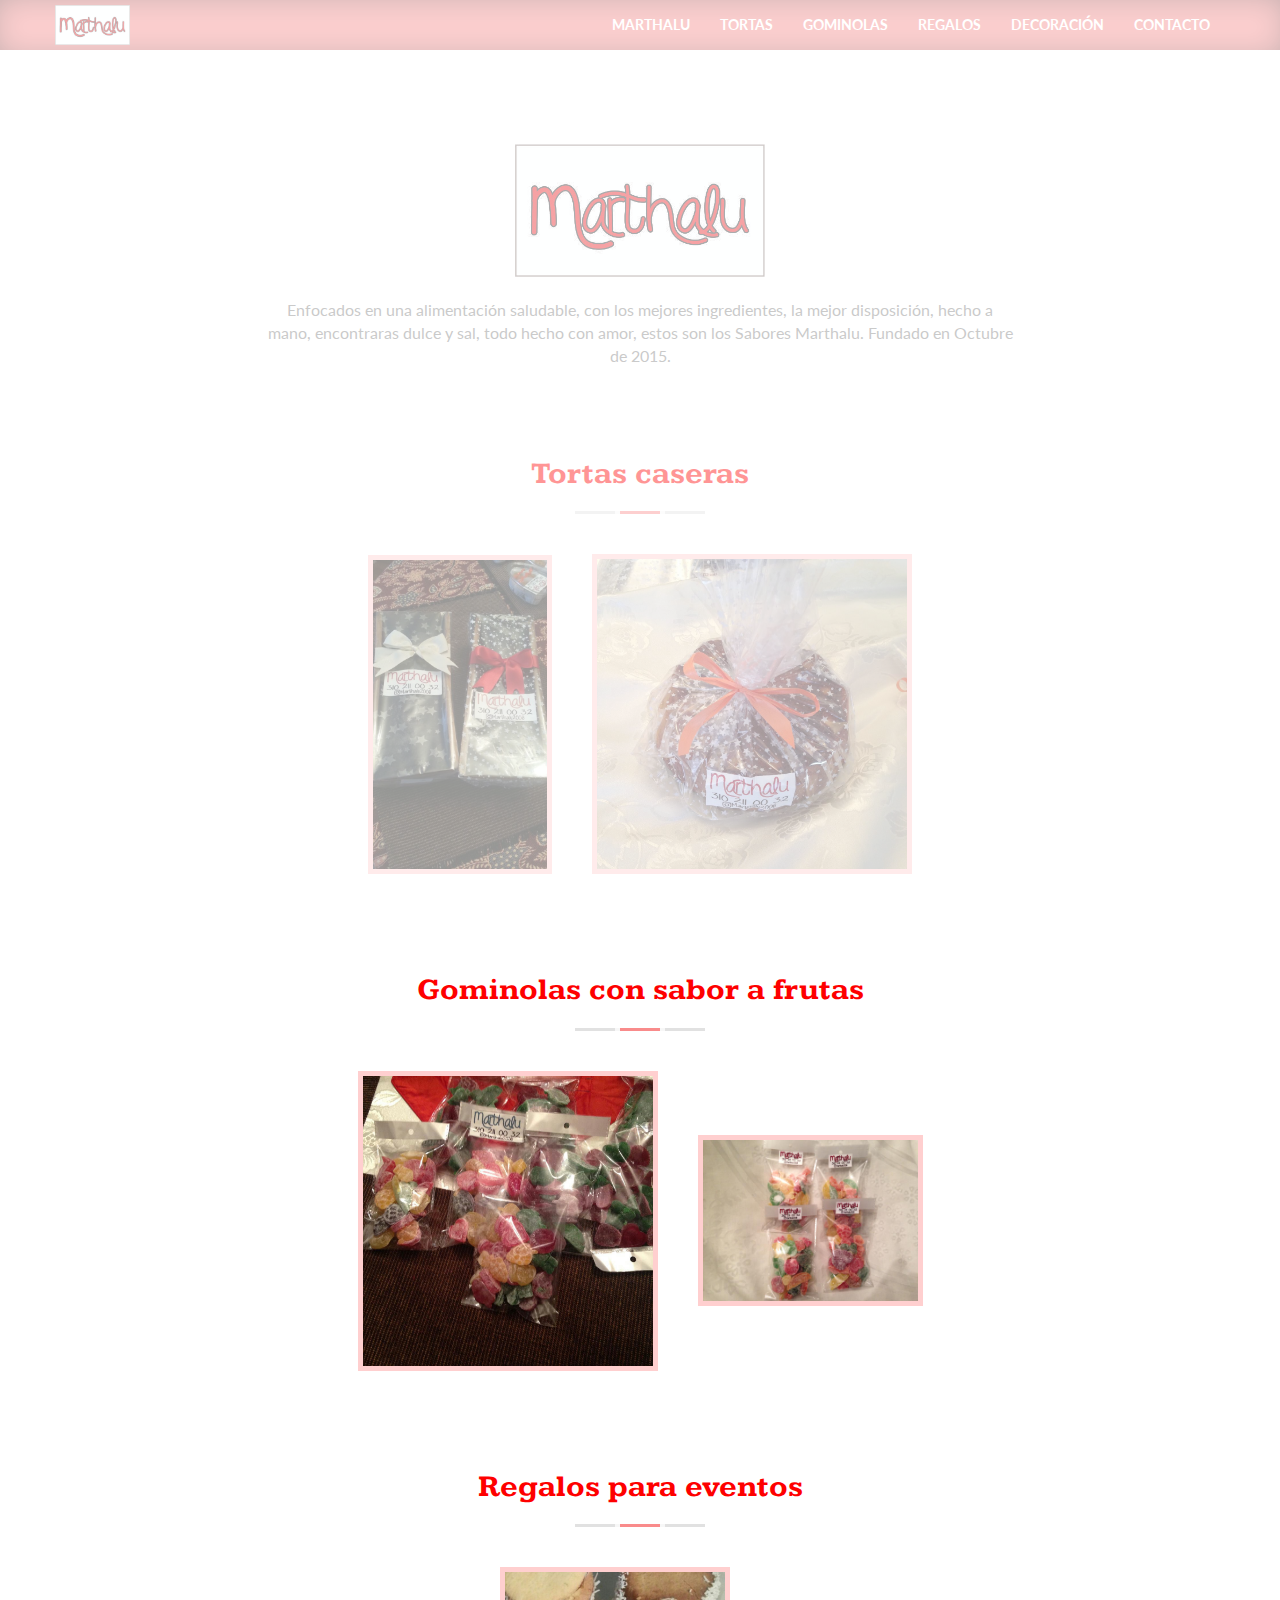
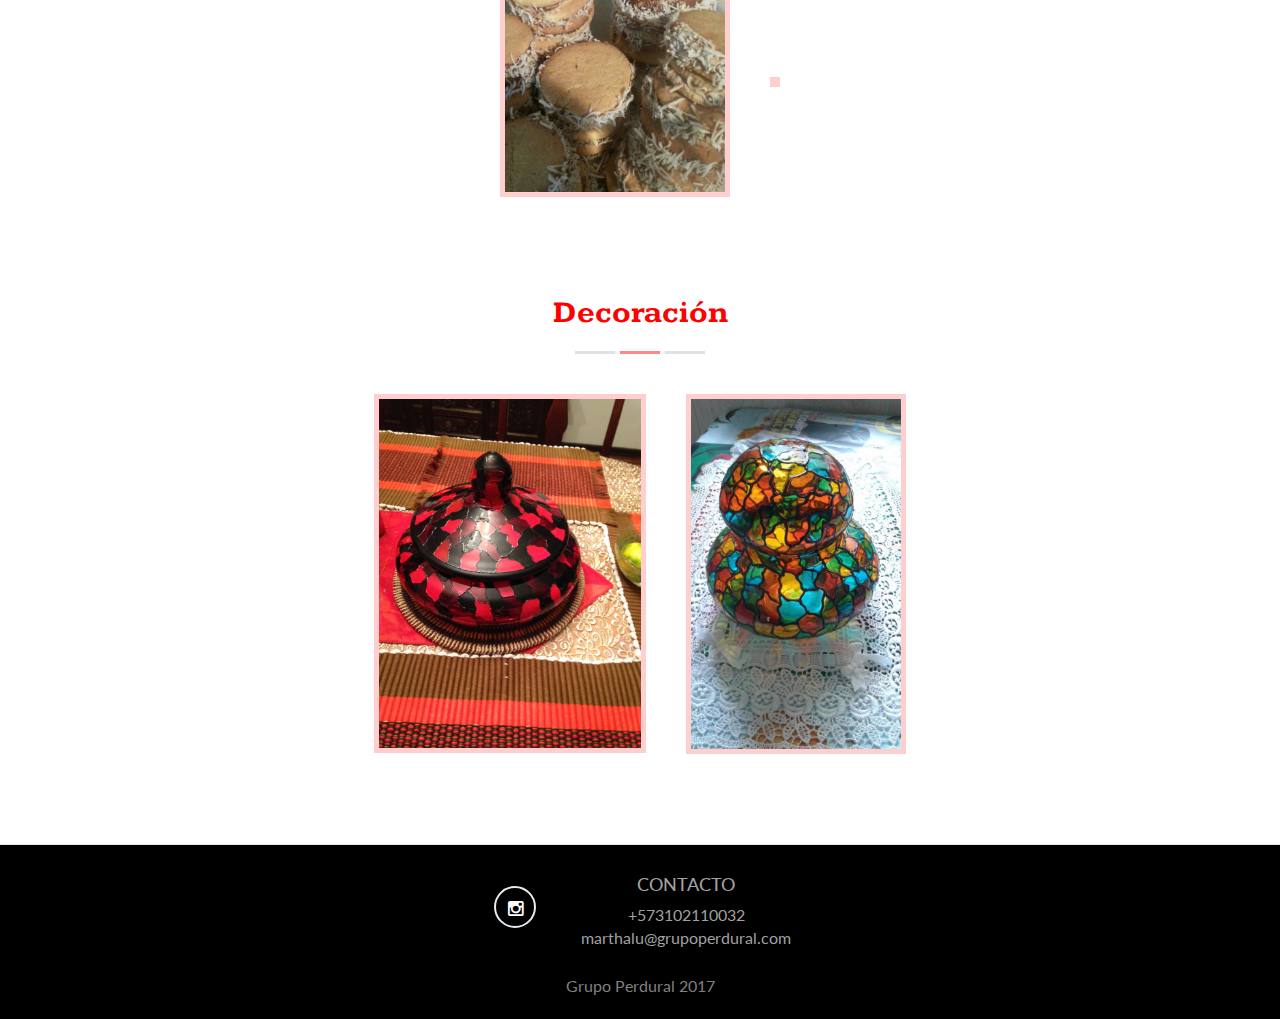
==== commit c90e8234: "Change loading text" ====
--- a/marthalu.html
+++ b/marthalu.html
@@ -45,7 +45,7 @@
   <!-- Preloader -->
   <div class="animationload">
     <div class="loader">
-        Please Wait....
+        Cargando...
     </div>
   </div>
   <!-- End Preloader -->
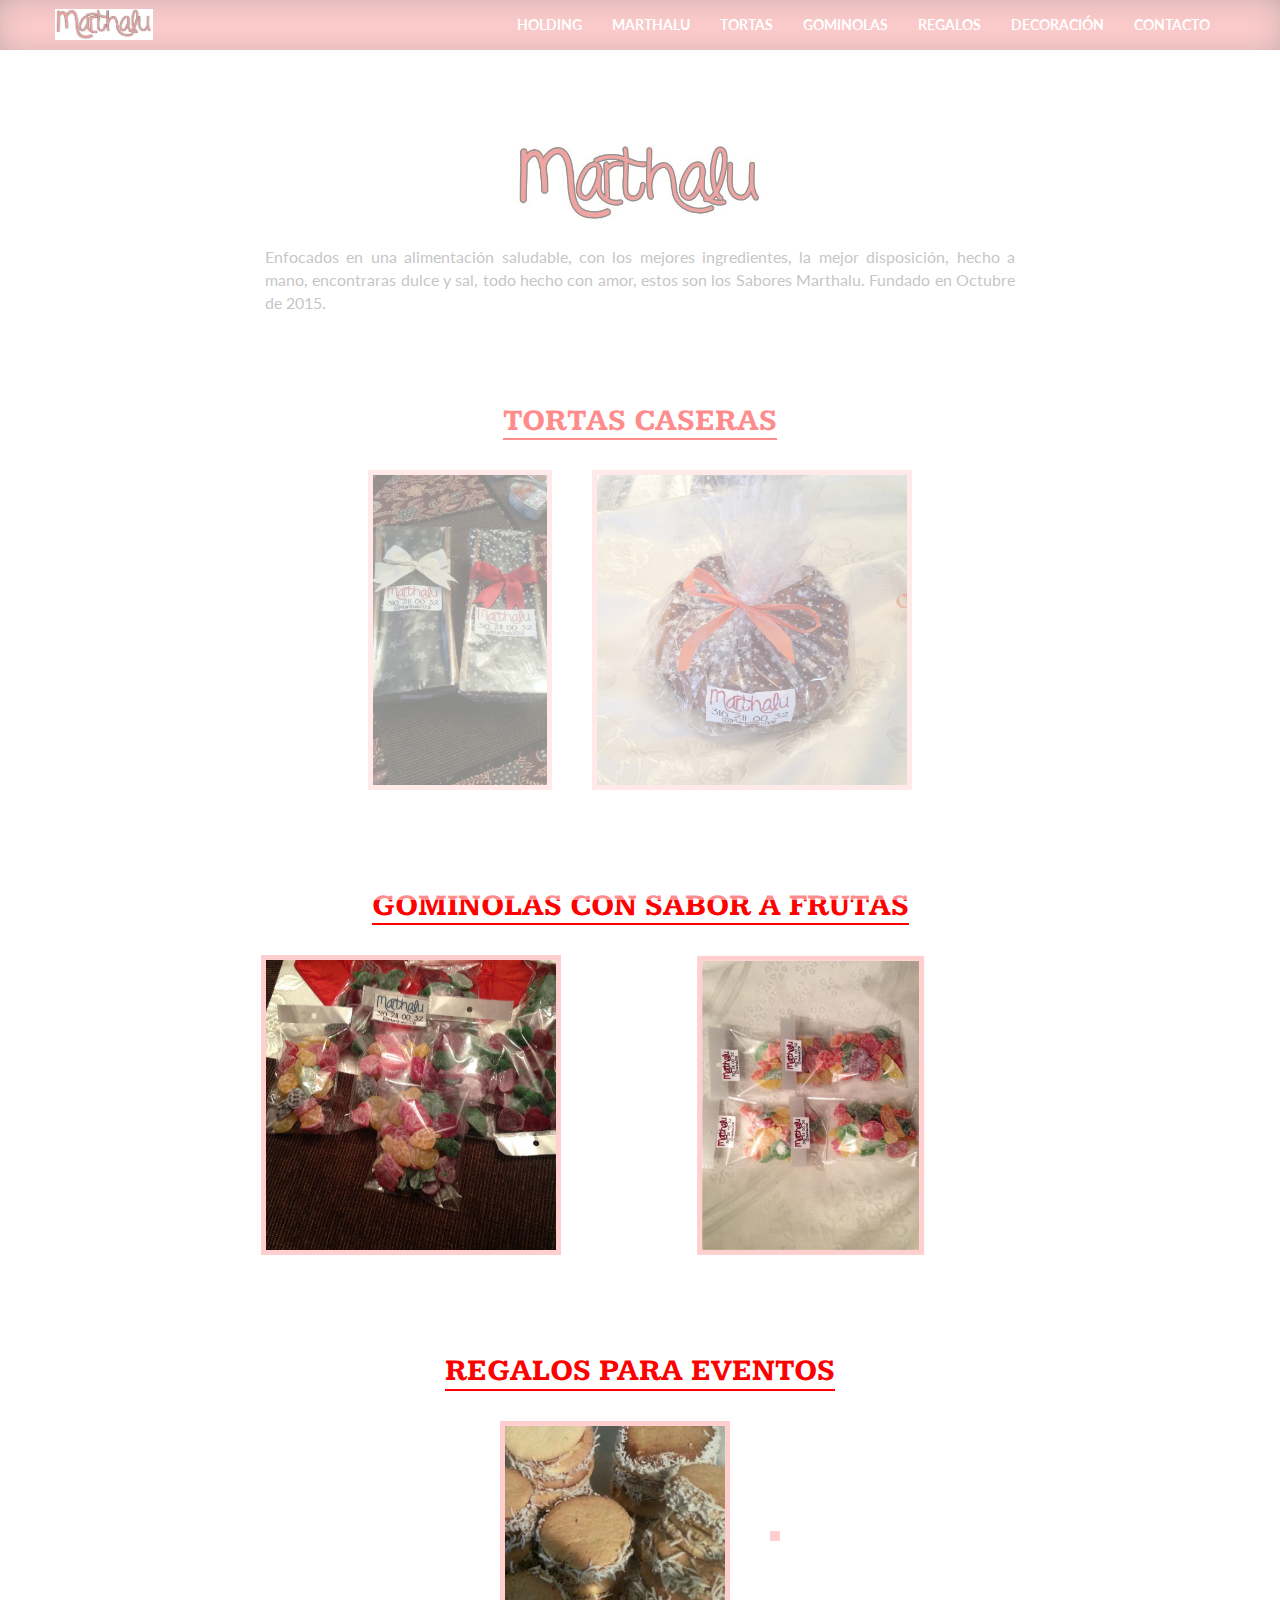
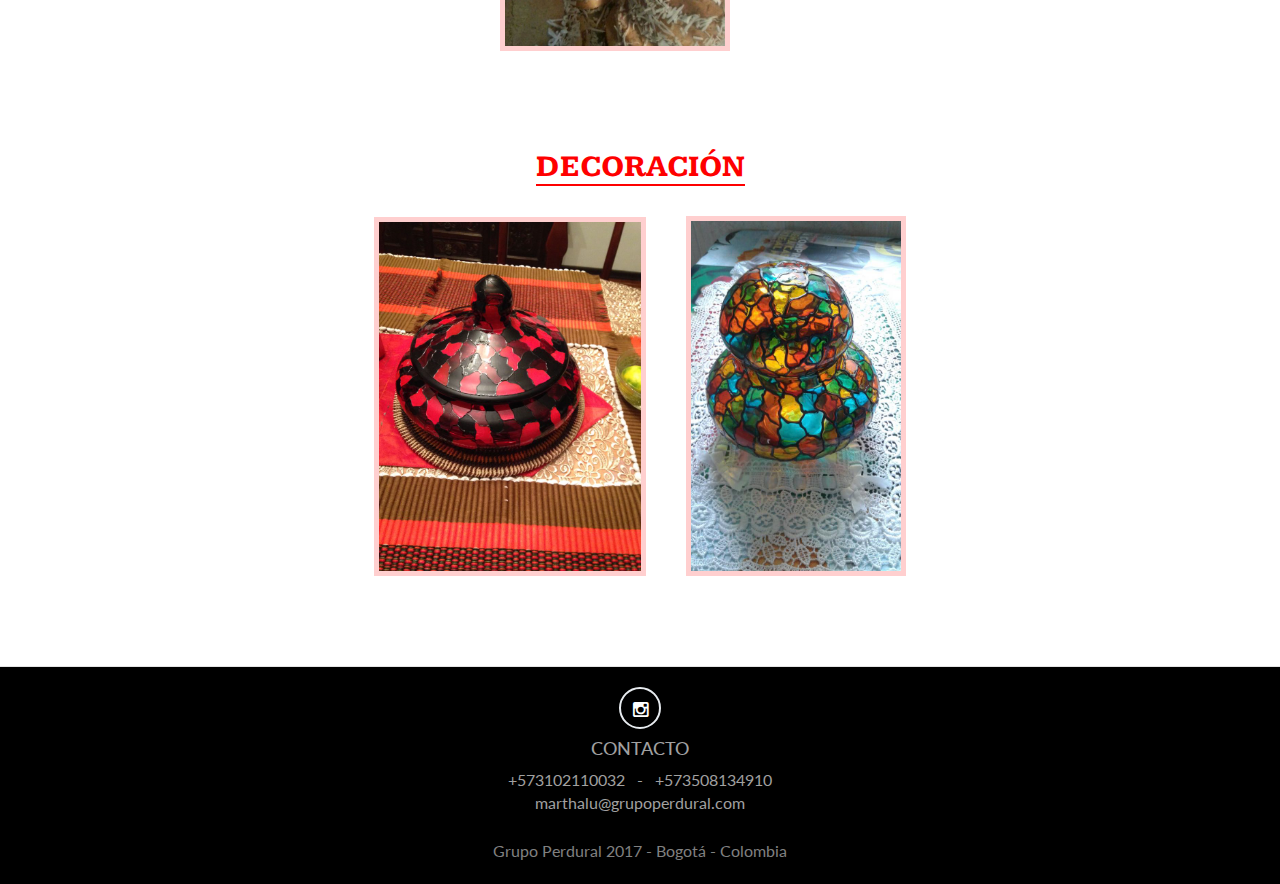
==== commit 0d93af42: "Adjust changes" ====
--- a/marthalu.html
+++ b/marthalu.html
@@ -67,6 +67,7 @@
       <!-- Collect the nav links, forms, and other content for toggling -->
       <div class="collapse navbar-collapse" id="bs-example-navbar-collapse-1">
         <ul class="nav navbar-nav navbar-right">
+          <li><a href="/">Holding</a></li>
           <li><a href="#marthalu">Marthalu</a></li>
           <li><a href="#cake">Tortas</a></li>
           <li><a href="#gominolas">Gominolas</a></li>
@@ -92,7 +93,7 @@
 						<br>
             <div class="row">
               <div class="col-md-8 col-md-offset-2">
-                <p>Enfocados en una alimentación saludable, con los mejores ingredientes, la mejor disposición, hecho a mano, encontraras dulce y sal, todo hecho con amor, estos son los Sabores Marthalu. Fundado en Octubre de 2015.</p>
+                <p style="text-align: justify;">Enfocados en una alimentación saludable, con los mejores ingredientes, la mejor disposición, hecho a mano, encontraras dulce y sal, todo hecho con amor, estos son los Sabores Marthalu. Fundado en Octubre de 2015.</p>
               </div>
             </div> <!-- End row -->
           </div>
@@ -105,9 +106,9 @@
     <section id="cake">
       <div class="container">
         <div class="row">
-          <div class="col-md-12">
-            <h3 class="title text-center">Tortas caseras</h3>
-            <div class="titleHR"><span></span></div>
+          <div class="col-md-12 text-center">
+            <h3 class="title ">Tortas caseras</h3>
+            <!-- <div class="titleHR"><span></span></div> -->
           </div>
 				</div>
 
@@ -128,9 +129,9 @@
     <section id="gominolas">
       <div class="container">
         <div class="row">
-          <div class="col-md-12">
-            <h3 class="title text-center">Gominolas con sabor a frutas</h3>
-            <div class="titleHR"><span></span></div>
+          <div class="col-md-12 text-center">
+            <h3 class="title ">Gominolas con sabor a frutas</h3>
+            <!-- <div class="titleHR"><span></span></div> -->
           </div>
 				</div>
 
@@ -138,7 +139,7 @@
 					<div style="max-width: 300px;">
 						<img src="./images/Fotos/foto28.1.jpeg" alt="">
 					</div>
-					<div style="max-width: 225px;">
+					<div class="special">
 						<img src="./images/Fotos/foto28.jpg" alt="">
 					</div>
 				</div>
@@ -151,9 +152,9 @@
     <section id="gift">
       <div class="container">
         <div class="row">
-          <div class="col-md-12">
-            <h3 class="title text-center">Regalos para eventos</h3>
-            <div class="titleHR"><span></span></div>
+          <div class="col-md-12 text-center">
+            <h3 class="title ">Regalos para eventos</h3>
+            <!-- <div class="titleHR"><span></span></div> -->
           </div>
 				</div>
 
@@ -174,9 +175,9 @@
     <section id="decoration">
       <div class="container">
         <div class="row">
-          <div class="col-md-12">
-            <h3 class="title text-center">Decoración</h3>
-            <div class="titleHR"><span></span></div>
+          <div class="col-md-12 text-center">
+            <h3 class="title">Decoración</h3>
+            <!-- <div class="titleHR"><span></span></div> -->
           </div>
 				</div>
 
@@ -197,22 +198,24 @@
     <footer id="footer" class="footer">
 			<div class="footer-bottom text-center"> <!-- Footer-copyright -->
 				<div class="container">
+          <div class="footer-content">
+            <!-- <h4>KEEP IN TOUCH</h4> -->
+            <div class="footer-socials">
+              <a href="https://www.instagram.com/marthalu/"><i class="fa fa-instagram"></i></a>
+            </div>
+          </div> <!-- end footer-content -->
 					<div class="wrapper">
 						<div class="footer-content">
-							<!-- <h4>KEEP IN TOUCH</h4> -->
-							<div class="footer-socials">
-								<a href="https://www.instagram.com/marthalu/"><i class="fa fa-instagram"></i></a>
-							</div>
-						</div> <!-- end footer-content -->
-						<div class="footer-content">
 							<h4>CONTACTO</h4>
-							<a href="tel:+573102110032" target="_blank">+573102110032</a>
+              <a href="https://api.whatsapp.com/send?phone=573005443023" target="_blank">+573102110032</a>
+              &nbsp; - &nbsp;
+              <a href="https://api.whatsapp.com/send?phone=573508134910">+573508134910</a>
 							<br>
 							<a href="mailto:marthalu@grupoperdural.com">marthalu@grupoperdural.com</a>
 						</div> <!-- end footer-content -->
 					</div>
 				</div> <!-- container -->
-        <p>Grupo Perdural 2017</p>
+        <p>Grupo Perdural 2017 - Bogotá - Colombia</p>
       </div>
     </footer>
     <!-- End footer begings -->
--- a/css/style.css
+++ b/css/style.css
@@ -180,6 +180,7 @@
 .title {
 	font-family: 'Kameron', serif;
 	font-weight: 700;
+	text-transform: uppercase;
 }
 .titleHR {
 	background: none repeat scroll 0 0 #e1e1e1;
@@ -915,4 +916,139 @@
 #style-switcher {
     display: none;
 }
-}+}
+
+
+
+
+.rslides {
+  margin: 0 auto;
+  }
+
+.rslides_container {
+  margin-bottom: 50px;
+  position: relative;
+  float: left;
+  width: 100%;
+  }
+
+.centered-btns_nav {
+  z-index: 3;
+  position: absolute;
+  -webkit-tap-highlight-color: rgba(0,0,0,0);
+  top: 50%;
+  left: 0;
+  opacity: 0.7;
+  text-indent: -9999px;
+  overflow: hidden;
+  text-decoration: none;
+  height: 61px;
+  width: 38px;
+  background: transparent url("themes.gif") no-repeat left top;
+  margin-top: -45px;
+  }
+
+.centered-btns_nav:active {
+  opacity: 1.0;
+  }
+
+.centered-btns_nav.next {
+  left: auto;
+  background-position: right top;
+  right: 0;
+  }
+
+.transparent-btns_nav {
+  z-index: 3;
+  position: absolute;
+  -webkit-tap-highlight-color: rgba(0,0,0,0);
+  top: 0;
+  left: 0;
+  display: block;
+  background: #fff; /* Fix for IE6-9 */
+  opacity: 0;
+  filter: alpha(opacity=1);
+  width: 48%;
+  text-indent: -9999px;
+  overflow: hidden;
+  height: 91%;
+  }
+
+.transparent-btns_nav.next {
+  left: auto;
+  right: 0;
+  }
+
+.large-btns_nav {
+  z-index: 3;
+  position: absolute;
+  -webkit-tap-highlight-color: rgba(0,0,0,0);
+  opacity: 0.6;
+  text-indent: -9999px;
+  overflow: hidden;
+  top: 0;
+  bottom: 0;
+  left: 0;
+  background: #000 url("themes.gif") no-repeat left 50%;
+  width: 38px;
+  }
+
+.large-btns_nav:active {
+  opacity: 1.0;
+  }
+
+.large-btns_nav.next {
+  left: auto;
+  background-position: right 50%;
+  right: 0;
+  }
+
+.centered-btns_nav:focus,
+.transparent-btns_nav:focus,
+.large-btns_nav:focus {
+  outline: none;
+  }
+
+.centered-btns_tabs,
+.transparent-btns_tabs,
+.large-btns_tabs {
+  margin-top: 10px;
+  text-align: center;
+  }
+
+.centered-btns_tabs li,
+.transparent-btns_tabs li,
+.large-btns_tabs li {
+  display: inline;
+  float: none;
+  _float: left;
+  *float: left;
+  margin-right: 5px;
+  }
+
+.centered-btns_tabs a,
+.transparent-btns_tabs a,
+.large-btns_tabs a {
+  text-indent: -9999px;
+  overflow: hidden;
+  -webkit-border-radius: 15px;
+  -moz-border-radius: 15px;
+  border-radius: 15px;
+  background: #ccc;
+  background: rgba(0,0,0, .2);
+  display: inline-block;
+  _display: block;
+  *display: block;
+  -webkit-box-shadow: inset 0 0 2px 0 rgba(0,0,0,.3);
+  -moz-box-shadow: inset 0 0 2px 0 rgba(0,0,0,.3);
+  box-shadow: inset 0 0 2px 0 rgba(0,0,0,.3);
+  width: 9px;
+  height: 9px;
+  }
+
+.centered-btns_here a,
+.transparent-btns_here a,
+.large-btns_here a {
+  background: #222;
+  background: rgba(0,0,0, .8);
+  }--- a/css/index.css
+++ b/css/index.css
@@ -1 +1 @@
-@import url("https://fonts.googleapis.com/css?family=Lato:400,700,900");body,html{font-size:16px}section{padding-top:30px;padding-bottom:30px}.u__button{-webkit-box-shadow:0 5px #158a72;box-shadow:0 5px #158a72;border-radius:5px;background:#00bc95;border:0;color:#fff;font-weight:bold;position:relative}.u__button:hover{border:0;top:2px;-webkit-box-shadow:0 3px #158a72;box-shadow:0 3px #158a72}.u__mediaVideo{max-width:70%;margin:0 auto}.u__mediaVideo--contenedor{height:0;overflow:hidden;padding-bottom:56.25%;position:relative}.u__mediaVideo--contenedor iframe{height:100%;left:0;position:absolute;top:0;width:100%}.business{display:-webkit-box;display:-webkit-flex;display:-ms-flexbox;display:flex;-webkit-box-pack:center;-webkit-justify-content:center;-ms-flex-pack:center;justify-content:center;-webkit-box-align:center;-webkit-align-items:center;-ms-flex-align:center;align-items:center;-webkit-flex-wrap:wrap;-ms-flex-wrap:wrap;flex-wrap:wrap}.business a{display:block;margin:30px}.business a figure img{max-width:200px}.business a:nth-child(2) figure img{max-width:105px}.business a:nth-child(3) figure img{max-width:130px}.business a:nth-child(5) figure img{max-width:150px}.footer{padding-top:0!important;margin-top:40px}.footer-content{padding:0 20px}.footer-socials{margin:0}.footer-socials i{color:#fff}.footer .wrapper{display:-webkit-box;display:-webkit-flex;display:-ms-flexbox;display:flex;-webkit-box-pack:center;-webkit-justify-content:center;-ms-flex-pack:center;justify-content:center;-webkit-box-align:center;-webkit-align-items:center;-ms-flex-align:center;align-items:center;margin-bottom:25px}#history .imgP{max-width:250px;width:100%;display:block;margin:15px auto}.marthalu .navbar-brand img{max-width:75px;position:relative;top:5px;height:auto}.marthalu .products{display:-webkit-box;display:-webkit-flex;display:-ms-flexbox;display:flex;-webkit-box-align:center;-webkit-align-items:center;-ms-flex-align:center;align-items:center;-webkit-box-pack:center;-webkit-justify-content:center;-ms-flex-pack:center;justify-content:center}.marthalu .products>div{overflow:hidden;border:5px solid #ffcfcf;-webkit-transition:0.3s;-o-transition:0.3s;transition:0.3s;margin:20px}.marthalu .products>div:hover{border:5px solid #f98b8b}.marthalu .products>div:hover img{-webkit-transform:scale(1.2);-ms-transform:scale(1.2);transform:scale(1.2)}.marthalu .products img{width:100%;display:block;-webkit-transition:0.6s;-o-transition:0.6s;transition:0.6s}@media screen and (max-width:530px){.marthalu .products{-webkit-box-orient:vertical;-webkit-box-direction:normal;-webkit-flex-direction:column;-ms-flex-direction:column;flex-direction:column}.marthalu .products>div{max-width:310px!important}}.navbar-custom .nav{padding:0}.navbar-brand{padding:0!important}.navbar-brand img{position:relative;top:5px;width:98px}@media screen and (max-width:768px){.navbar-brand img{width:auto;height:80%;top:10%;left:10%}}.promo img,.simulacrum img{max-width:260px}.perducar .services-item{padding:20px 20px}.perducar .services-item i{color:#555}.perducar #store .caption h3{font-size:1.1em;margin-top:0;padding:10px 0}.perducar #store .caption a{display:block}.perducar .rslides{border:2px solid #ddd!important;width:100%}.perduacademy .navbar-brand img{max-width:40px;position:relative;top:7px;height:auto}.perduacademy .products{display:-webkit-box;display:-webkit-flex;display:-ms-flexbox;display:flex;-webkit-box-align:center;-webkit-align-items:center;-ms-flex-align:center;align-items:center;-webkit-flex-wrap:wrap;-ms-flex-wrap:wrap;flex-wrap:wrap;-webkit-box-pack:justify;-webkit-justify-content:space-between;-ms-flex-pack:justify;justify-content:space-between;padding:0 0%;list-style:none}.perduacademy .products .line{border-right:1px solid #c3bdbd;min-height:350px;width:1px}@media screen and (max-width:766px){.perduacademy .products .line{display:none}}.perduacademy .products__wrapper{width:calc(47% - 2px);color:#fff;margin-bottom:10px;position:relative;padding:10px;text-align:center}.perduacademy .products__wrapper.left{text-align:left}@media screen and (max-width:766px){.perduacademy .products__wrapper{width:100%}}.perduacademy .products__wrapper:last-child{width:100%;background:url("../images/clase-pers.jpg") center no-repeat;padding:20px 30px}.perduacademy .products__wrapper .layer{position:absolute;top:0;bottom:0;left:0;right:0;background:rgba(0,0,0,0.5)}.perduacademy .products__wrapper .detail{position:relative;z-index:2}.perduacademy .products__wrapper .text{padding:20px 30px 25px;margin-top:5px}.perduacademy .products__wrapper h3{margin-top:0;font-size:1.6em;color:#5d84e4;font-family:'Lato', sans-serif;font-weight:900;margin-bottom:20px}.perduacademy .products__wrapper p{color:#fff}.perduacademy .products__wrapper a{margin-top:15px;color:#fff;margin-left:8px}@media screen and (max-width:991px){.perduacademy .products__wrapper a{width:100%}}.perduacredito .navbar-brand img{position:relative;height:auto;top:11px;width:135px}.perduacredito .work{display:-webkit-box;display:-webkit-flex;display:-ms-flexbox;display:flex;-webkit-flex-wrap:wrap;-ms-flex-wrap:wrap;flex-wrap:wrap;-webkit-justify-content:space-around;-ms-flex-pack:distribute;justify-content:space-around}.perduacredito .work__box{min-width:299px;width:32%;overflow:hidden;border:1px solid #e3e3e3;border-bottom:2px solid #3aaf3c;border-radius:5px;margin-bottom:40px}.perduacredito .work__box:hover .img{-webkit-transform:scale(1.1);-ms-transform:scale(1.1);transform:scale(1.1)}.perduacredito .work__box--img{overflow:hidden}.perduacredito .work__box--img .img{width:100%;height:198px;-webkit-transition:0.5s;-o-transition:0.5s;transition:0.5s;background-size:cover!important}.perduacredito .work__box--footer{background:#f8f8f8}.perduacredito .work__box--footer h2{color:#535353;font-size:1.1em;font-weight:bold;text-align:center;font-family:'Roboto Slab', serif}.perduoutlet .navbar-brand img{height:auto;position:relative;top:5px;width:52px}.perduoutlet .promo a:hover p{color:#808080;font-weight:normal}.rslides{margin-left:auto;margin-right:auto}+@import url("https://fonts.googleapis.com/css?family=Lato:400,700,900");body,html{font-size:16px}section{padding-top:30px;padding-bottom:30px}.u__button{-webkit-box-shadow:0 5px #158a72;box-shadow:0 5px #158a72;border-radius:5px;background:#00bc95;border:0;color:#fff;font-weight:bold;position:relative}.u__button:hover{border:0;top:2px;-webkit-box-shadow:0 3px #158a72;box-shadow:0 3px #158a72}.u__mediaVideo{max-width:70%;margin:0 auto}.u__mediaVideo--contenedor{height:0;overflow:hidden;padding-bottom:56.25%;position:relative}.u__mediaVideo--contenedor iframe{height:100%;left:0;position:absolute;top:0;width:100%}.business{display:-webkit-box;display:-webkit-flex;display:-ms-flexbox;display:flex;-webkit-box-pack:center;-webkit-justify-content:center;-ms-flex-pack:center;justify-content:center;-webkit-box-align:center;-webkit-align-items:center;-ms-flex-align:center;align-items:center;-webkit-flex-wrap:wrap;-ms-flex-wrap:wrap;flex-wrap:wrap}.business a{display:block;margin:30px}.business a figure img{max-width:200px}.business a:nth-child(2) figure img{max-width:105px}.business a:nth-child(3) figure img{max-width:130px}.business a:nth-child(5) figure img{max-width:180px}.footer{padding-top:0!important;margin-top:40px}.footer-content{padding:0 20px}.footer-socials{margin:0}.footer-socials i{color:#fff}.footer .wrapper{display:-webkit-box;display:-webkit-flex;display:-ms-flexbox;display:flex;-webkit-box-pack:center;-webkit-justify-content:center;-ms-flex-pack:center;justify-content:center;-webkit-box-align:center;-webkit-align-items:center;-ms-flex-align:center;align-items:center;margin-bottom:25px}#history .imgP{max-width:250px;width:100%;display:block;margin:15px auto}.marthalu .navbar-brand img{max-width:105px;position:relative;top:9px;height:auto}.marthalu .special{max-width:299px;-webkit-transform:rotate(-90deg);-ms-transform:rotate(-90deg);transform:rotate(-90deg);margin:30px 80px!important}.marthalu .products{display:-webkit-box;display:-webkit-flex;display:-ms-flexbox;display:flex;-webkit-box-align:center;-webkit-align-items:center;-ms-flex-align:center;align-items:center;-webkit-box-pack:center;-webkit-justify-content:center;-ms-flex-pack:center;justify-content:center}.marthalu .products>div{overflow:hidden;border:5px solid #ffcfcf;-webkit-transition:0.3s;-o-transition:0.3s;transition:0.3s;margin:20px}.marthalu .products>div:hover{border:5px solid #f98b8b}.marthalu .products>div:hover img{-webkit-transform:scale(1.2);-ms-transform:scale(1.2);transform:scale(1.2)}.marthalu .products img{width:100%;display:block;-webkit-transition:0.6s;-o-transition:0.6s;transition:0.6s}@media screen and (max-width:530px){.marthalu .products{-webkit-box-orient:vertical;-webkit-box-direction:normal;-webkit-flex-direction:column;-ms-flex-direction:column;flex-direction:column}.marthalu .products>div{max-width:310px!important}}.navbar-custom .nav{padding:0}.navbar-brand{padding:0!important}.navbar-brand img{position:relative;top:5px;width:98px}@media screen and (max-width:768px){.navbar-brand img{width:auto;height:80%;top:10%;left:10%}}.promo img,.simulacrum img{max-width:260px}.perducar .icon-border{min-height:80px;display:-webkit-box;display:-webkit-flex;display:-ms-flexbox;display:flex;-webkit-box-align:center;-webkit-align-items:center;-ms-flex-align:center;align-items:center;-webkit-box-pack:center;-webkit-justify-content:center;-ms-flex-pack:center;justify-content:center}.perducar .services-item{padding:20px 20px}.perducar .services-item h5{font-size:18px}.perducar .services-item i{color:#555}.perducar #store .caption h3{font-size:1.1em;margin-top:0;padding:10px 0}.perducar #store .caption a{display:block}.perducar .rslides{border:2px solid #ddd!important;width:100%}.perduacademy .navbar-brand img{max-width:40px;position:relative;top:7px;height:auto}.perduacademy h4{list-style:point;font-weight:bold}.perduacademy .products{display:-webkit-box;display:-webkit-flex;display:-ms-flexbox;display:flex;-webkit-box-align:center;-webkit-align-items:center;-ms-flex-align:center;align-items:center;-webkit-flex-wrap:wrap;-ms-flex-wrap:wrap;flex-wrap:wrap;-webkit-box-pack:justify;-webkit-justify-content:space-between;-ms-flex-pack:justify;justify-content:space-between;padding:0 0%;list-style:none}.perduacademy .products .line{border-right:1px solid #c3bdbd;min-height:350px;width:1px}@media screen and (max-width:766px){.perduacademy .products .line{display:none}}.perduacademy .products__wrapper{width:calc(47% - 2px);color:#fff;margin-bottom:10px;position:relative;padding:10px;text-align:center}.perduacademy .products__wrapper.left{text-align:left}@media screen and (max-width:766px){.perduacademy .products__wrapper{width:100%}}.perduacademy .products__wrapper:last-child{width:100%;background:url("../images/clase-pers.jpg") center no-repeat;padding:20px 30px}.perduacademy .products__wrapper .layer{position:absolute;top:0;bottom:0;left:0;right:0;background:rgba(0,0,0,0.5)}.perduacademy .products__wrapper .detail{position:relative;z-index:2}.perduacademy .products__wrapper .text{padding:20px 30px 25px;margin-top:5px}.perduacademy .products__wrapper h3{margin-top:0;font-size:1.6em;color:#5d84e4;font-family:'Lato', sans-serif;font-weight:900;margin-bottom:20px}.perduacademy .products__wrapper p{color:#fff}.perduacademy .products__wrapper a{margin-top:15px;color:#fff;margin-left:8px}@media screen and (max-width:991px){.perduacademy .products__wrapper a{width:100%}}.perduacredito .navbar-brand img{position:relative;height:auto;top:11px;width:135px}.perduacredito .work{display:-webkit-box;display:-webkit-flex;display:-ms-flexbox;display:flex;-webkit-flex-wrap:wrap;-ms-flex-wrap:wrap;flex-wrap:wrap;-webkit-justify-content:space-around;-ms-flex-pack:distribute;justify-content:space-around}.perduacredito .work__box{min-width:299px;width:32%;overflow:hidden;border:1px solid #e3e3e3;border-bottom:2px solid #3aaf3c;border-radius:5px;margin-bottom:40px}.perduacredito .work__box:hover .img{-webkit-transform:scale(1.1);-ms-transform:scale(1.1);transform:scale(1.1)}.perduacredito .work__box--img{overflow:hidden}.perduacredito .work__box--img .img{width:100%;height:198px;-webkit-transition:0.5s;-o-transition:0.5s;transition:0.5s;background-size:cover!important}.perduacredito .work__box--footer{background:#f8f8f8}.perduacredito .work__box--footer h2{color:#535353;font-size:1.1em;font-weight:bold;text-align:center;font-family:'Roboto Slab', serif}.perduoutlet .navbar-brand img{height:auto;position:relative;top:5px;width:52px}.perduoutlet .promo a:hover p{color:#808080;font-weight:normal}.rslides{margin-left:auto;margin-right:auto}--- a/css/cian.css
+++ b/css/cian.css
@@ -44,6 +44,10 @@
 .title {
   color: #fe0000;
   font-size: 1.9em;
+  border-bottom: 2px solid #fe0000;
+  display: inline-block;
+  margin-left: auto;
+  margin-right: auto;
 }
 
 /* h4
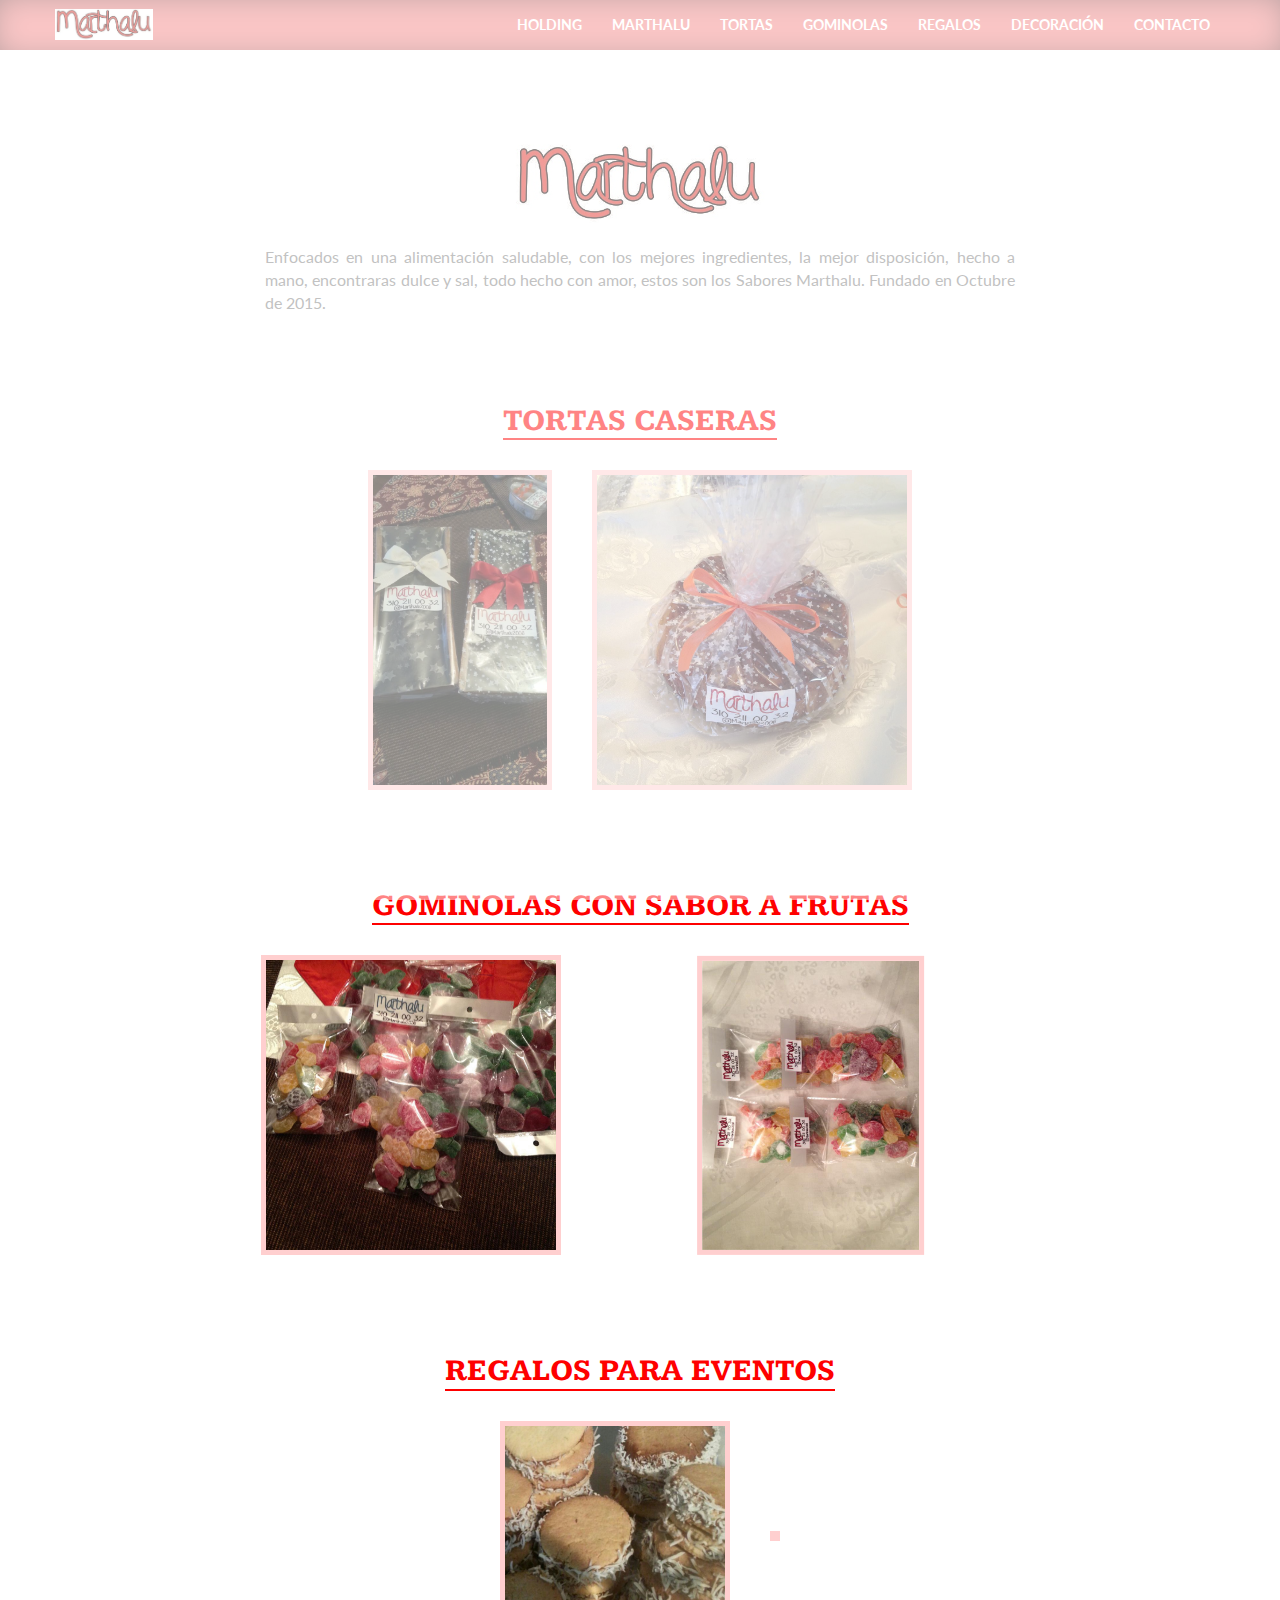
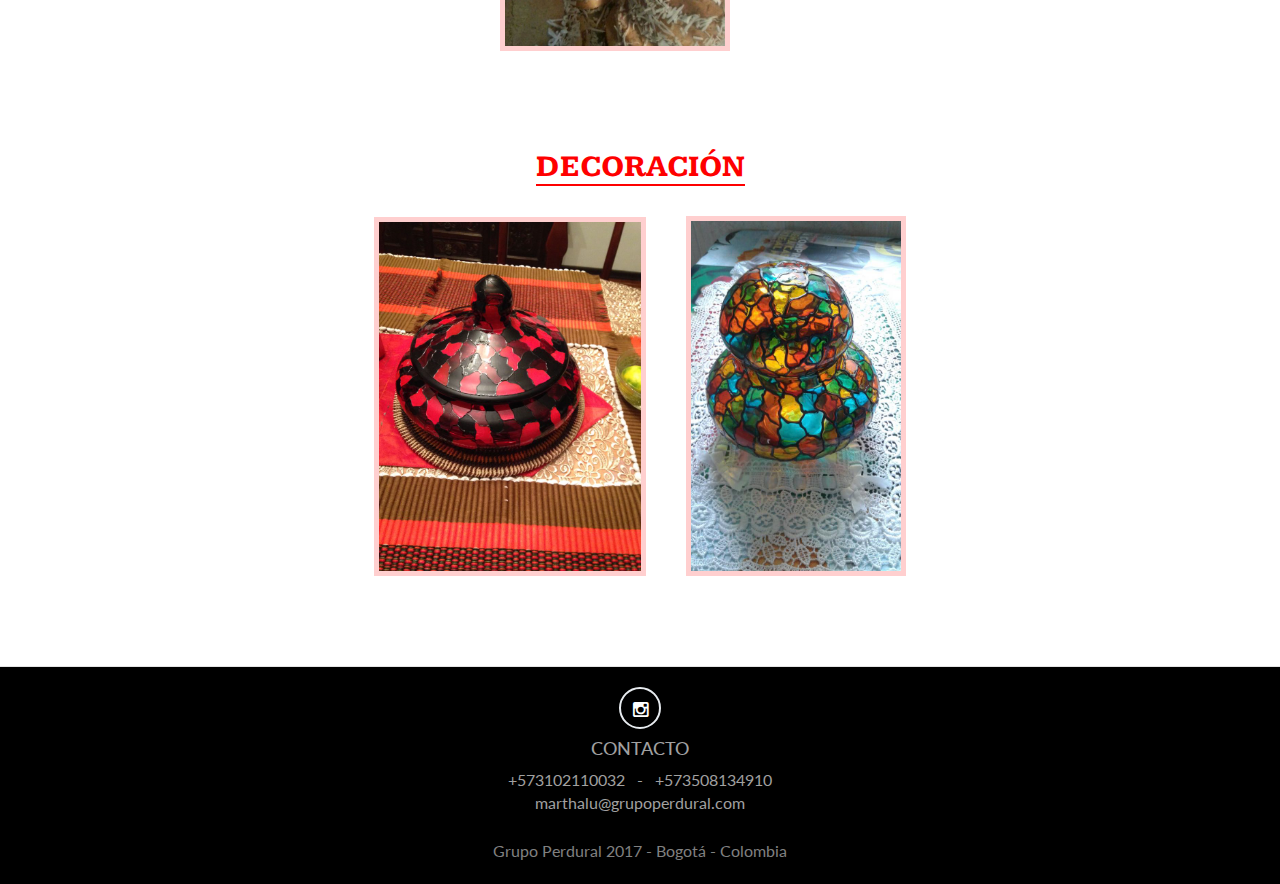
==== commit e942318b: "Adjust link holding" ====
--- a/marthalu.html
+++ b/marthalu.html
@@ -67,7 +67,7 @@
       <!-- Collect the nav links, forms, and other content for toggling -->
       <div class="collapse navbar-collapse" id="bs-example-navbar-collapse-1">
         <ul class="nav navbar-nav navbar-right">
-          <li><a href="/">Holding</a></li>
+          <li><a href="?">Holding</a></li>
           <li><a href="#marthalu">Marthalu</a></li>
           <li><a href="#cake">Tortas</a></li>
           <li><a href="#gominolas">Gominolas</a></li>
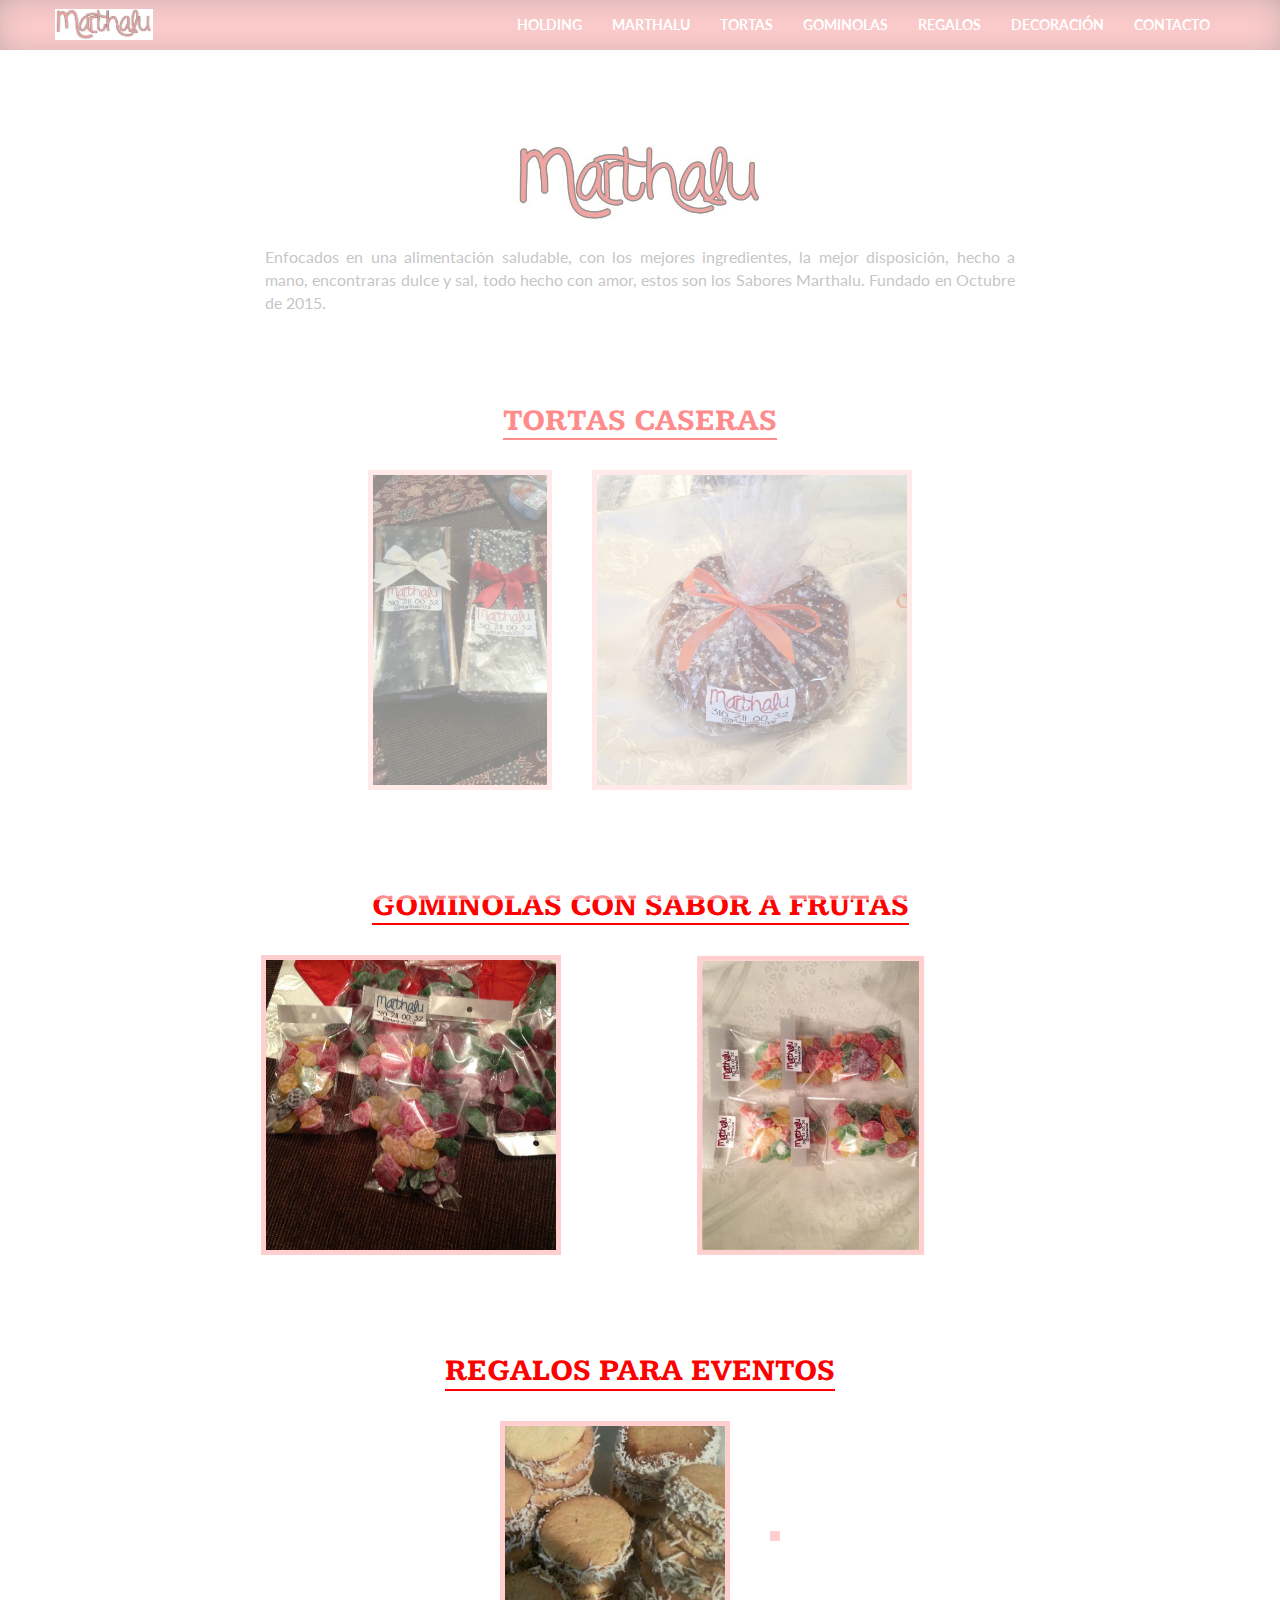
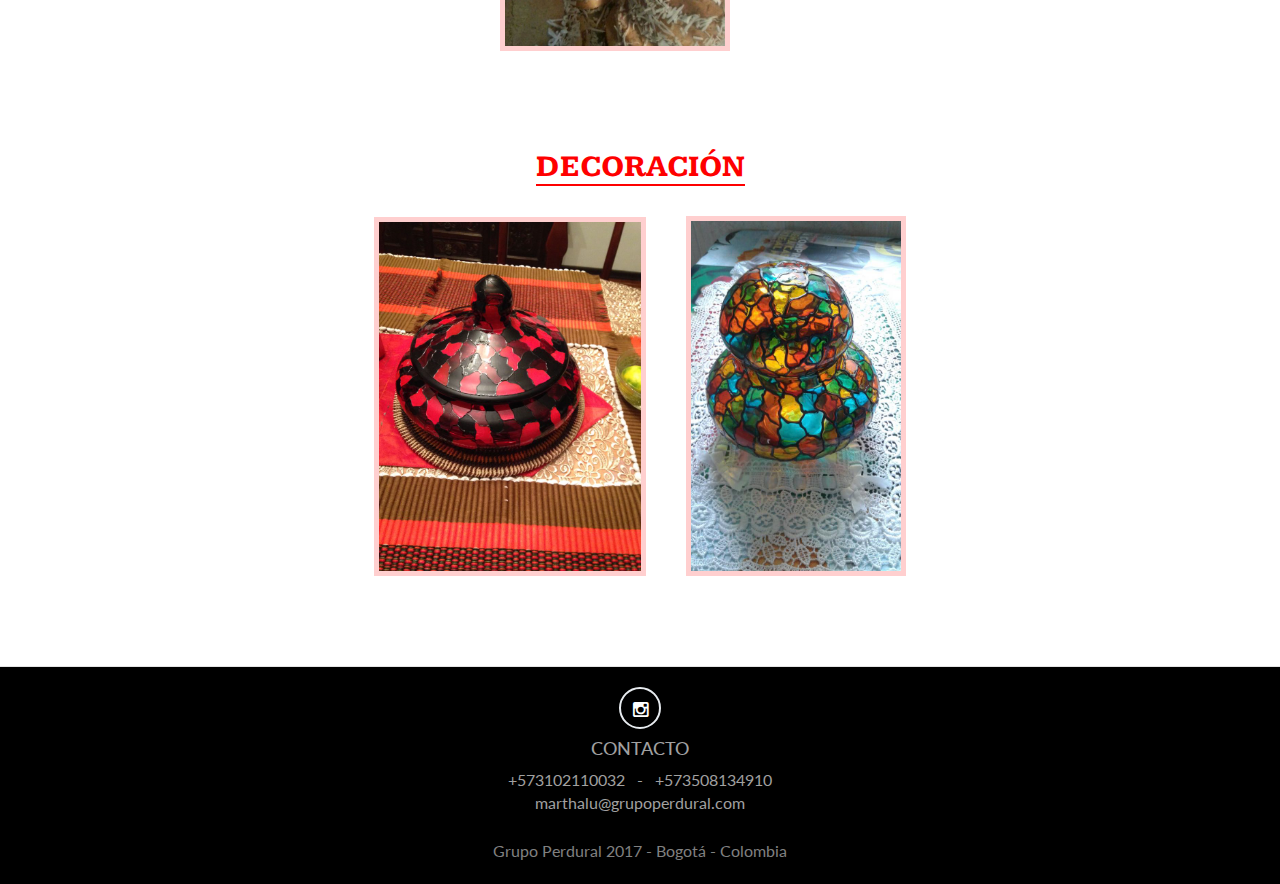
==== commit 1174b0b0: "Temp link holding" ====
--- a/marthalu.html
+++ b/marthalu.html
@@ -67,7 +67,7 @@
       <!-- Collect the nav links, forms, and other content for toggling -->
       <div class="collapse navbar-collapse" id="bs-example-navbar-collapse-1">
         <ul class="nav navbar-nav navbar-right">
-          <li><a href="?">Holding</a></li>
+          <li><a href="https://daguiheso.github.io/Perdural/">Holding</a></li>
           <li><a href="#marthalu">Marthalu</a></li>
           <li><a href="#cake">Tortas</a></li>
           <li><a href="#gominolas">Gominolas</a></li>
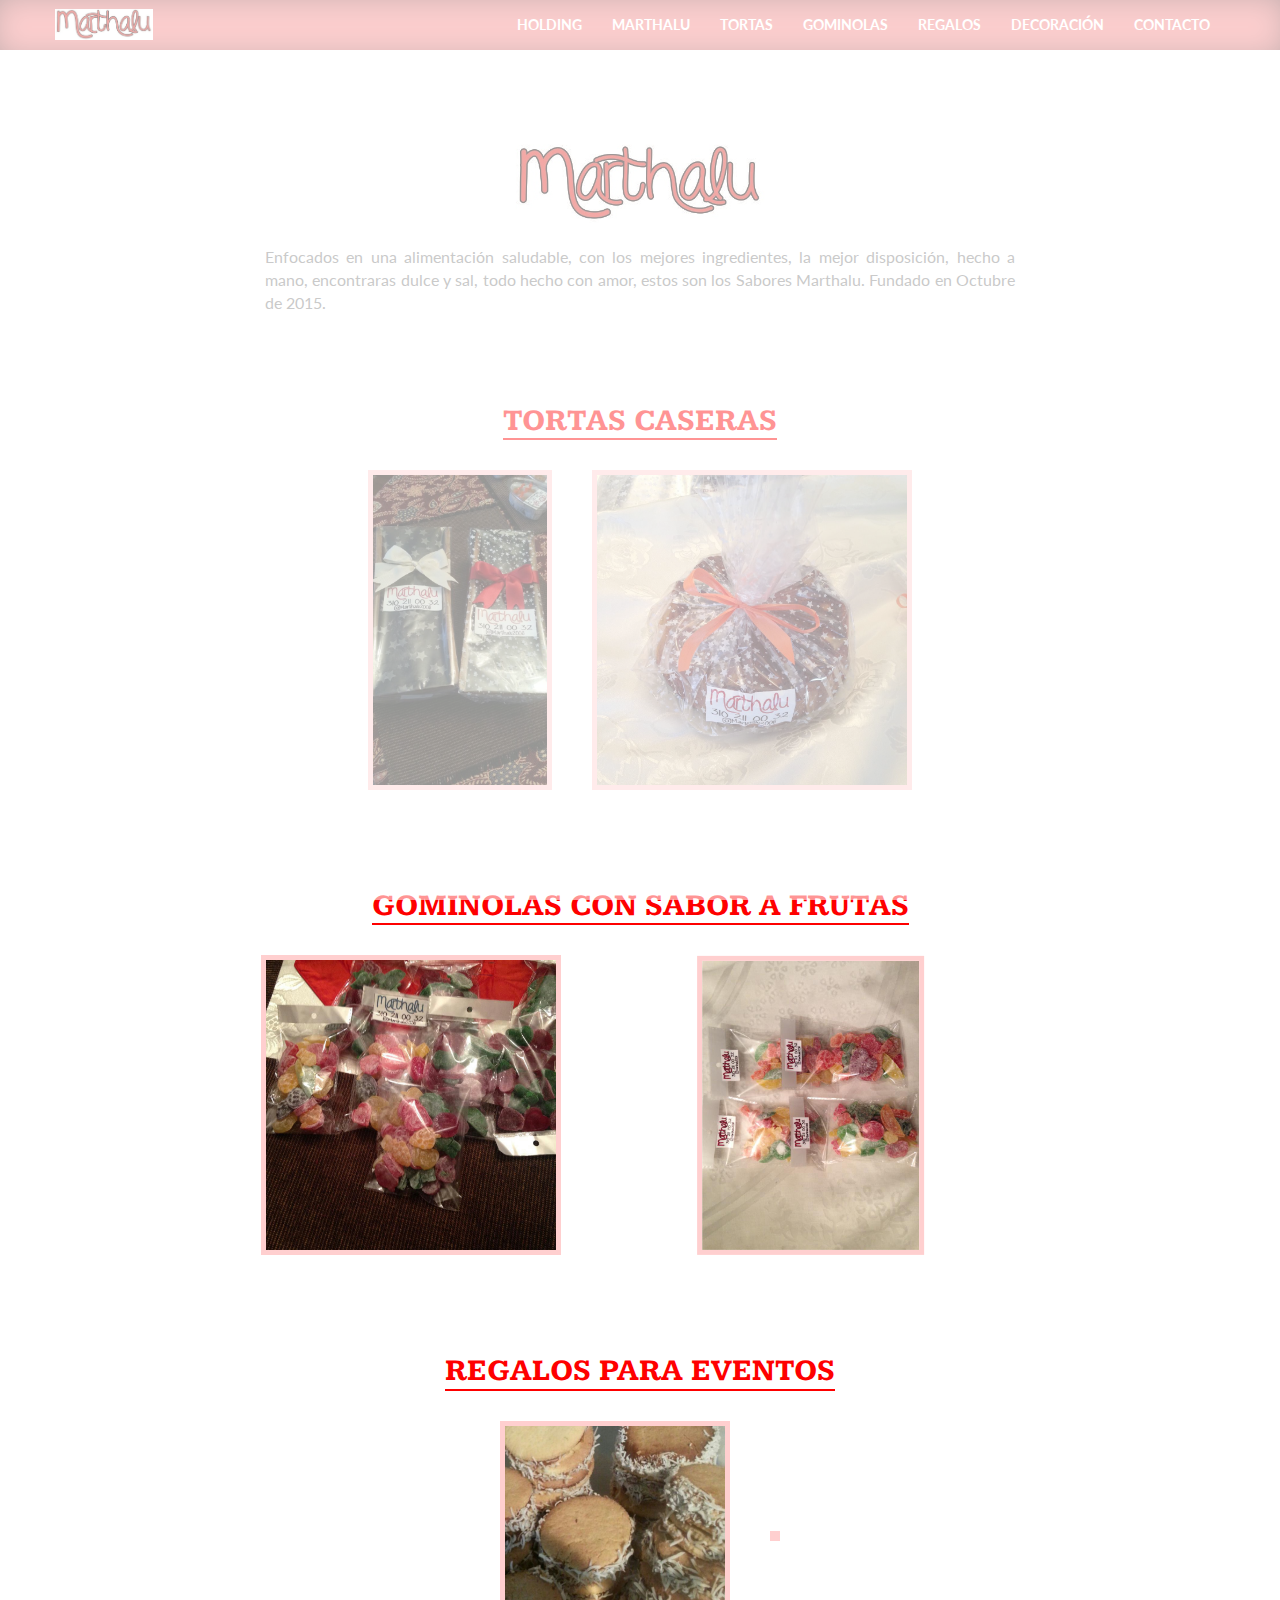
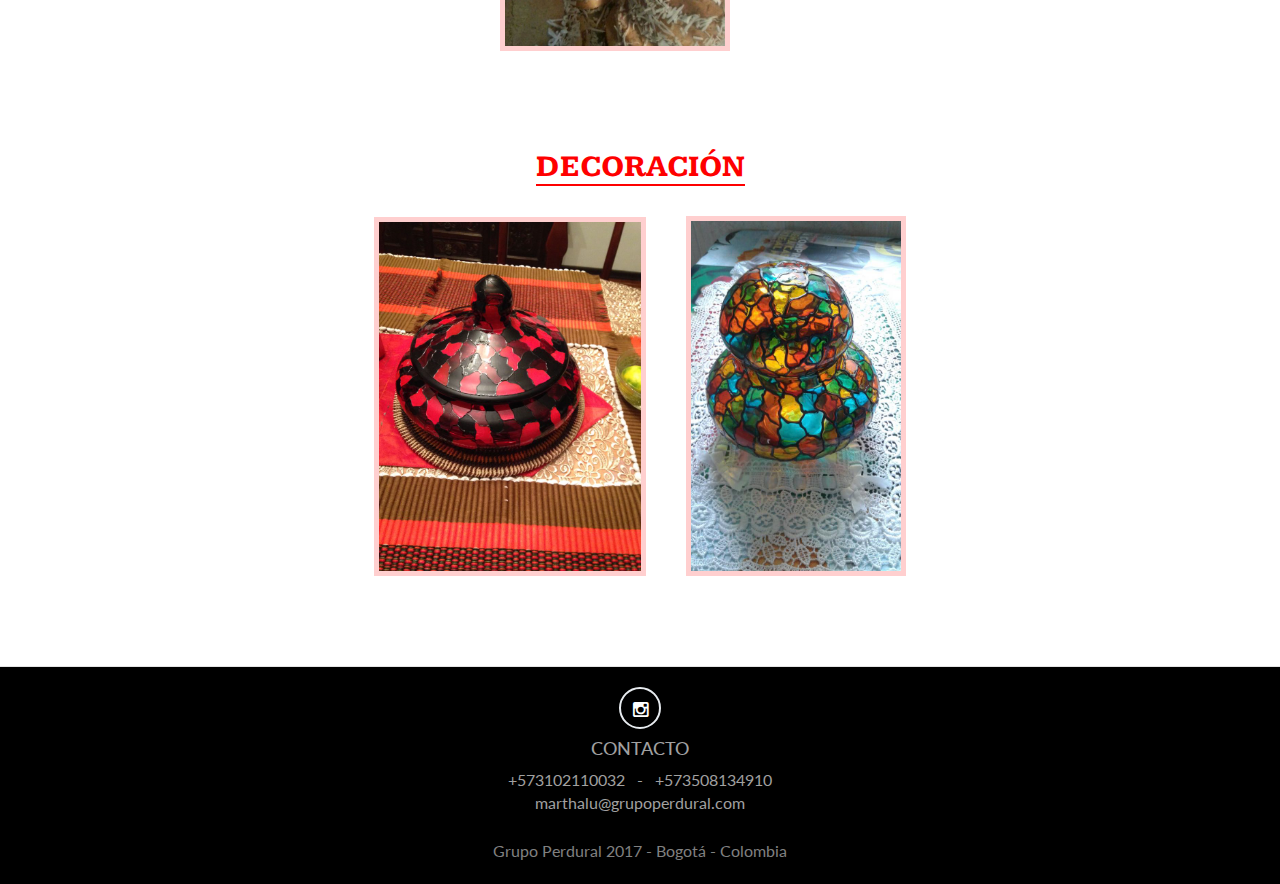
==== commit 4649da39: "Change favicon and link" ====
--- a/marthalu.html
+++ b/marthalu.html
@@ -6,6 +6,8 @@
   <meta name="description" content="Gruṕo Perdural"/>
   <meta name="keywords" content="perdural, perducar, portazos" />
   <meta name="author" content="Daniel Hernandez @daguiheso"/>
+  <link rel="shortcut icon" href="/favicon.ico" type="image/x-icon">
+  <link rel="icon" href="/favicon.ico" type="image/x-icon">
 
   <!-- Site Title-->
   <title>Perduacredito</title>
@@ -67,7 +69,7 @@
       <!-- Collect the nav links, forms, and other content for toggling -->
       <div class="collapse navbar-collapse" id="bs-example-navbar-collapse-1">
         <ul class="nav navbar-nav navbar-right">
-          <li><a href="https://daguiheso.github.io/Perdural/">Holding</a></li>
+          <li><a href="/">Holding</a></li>
           <li><a href="#marthalu">Marthalu</a></li>
           <li><a href="#cake">Tortas</a></li>
           <li><a href="#gominolas">Gominolas</a></li>
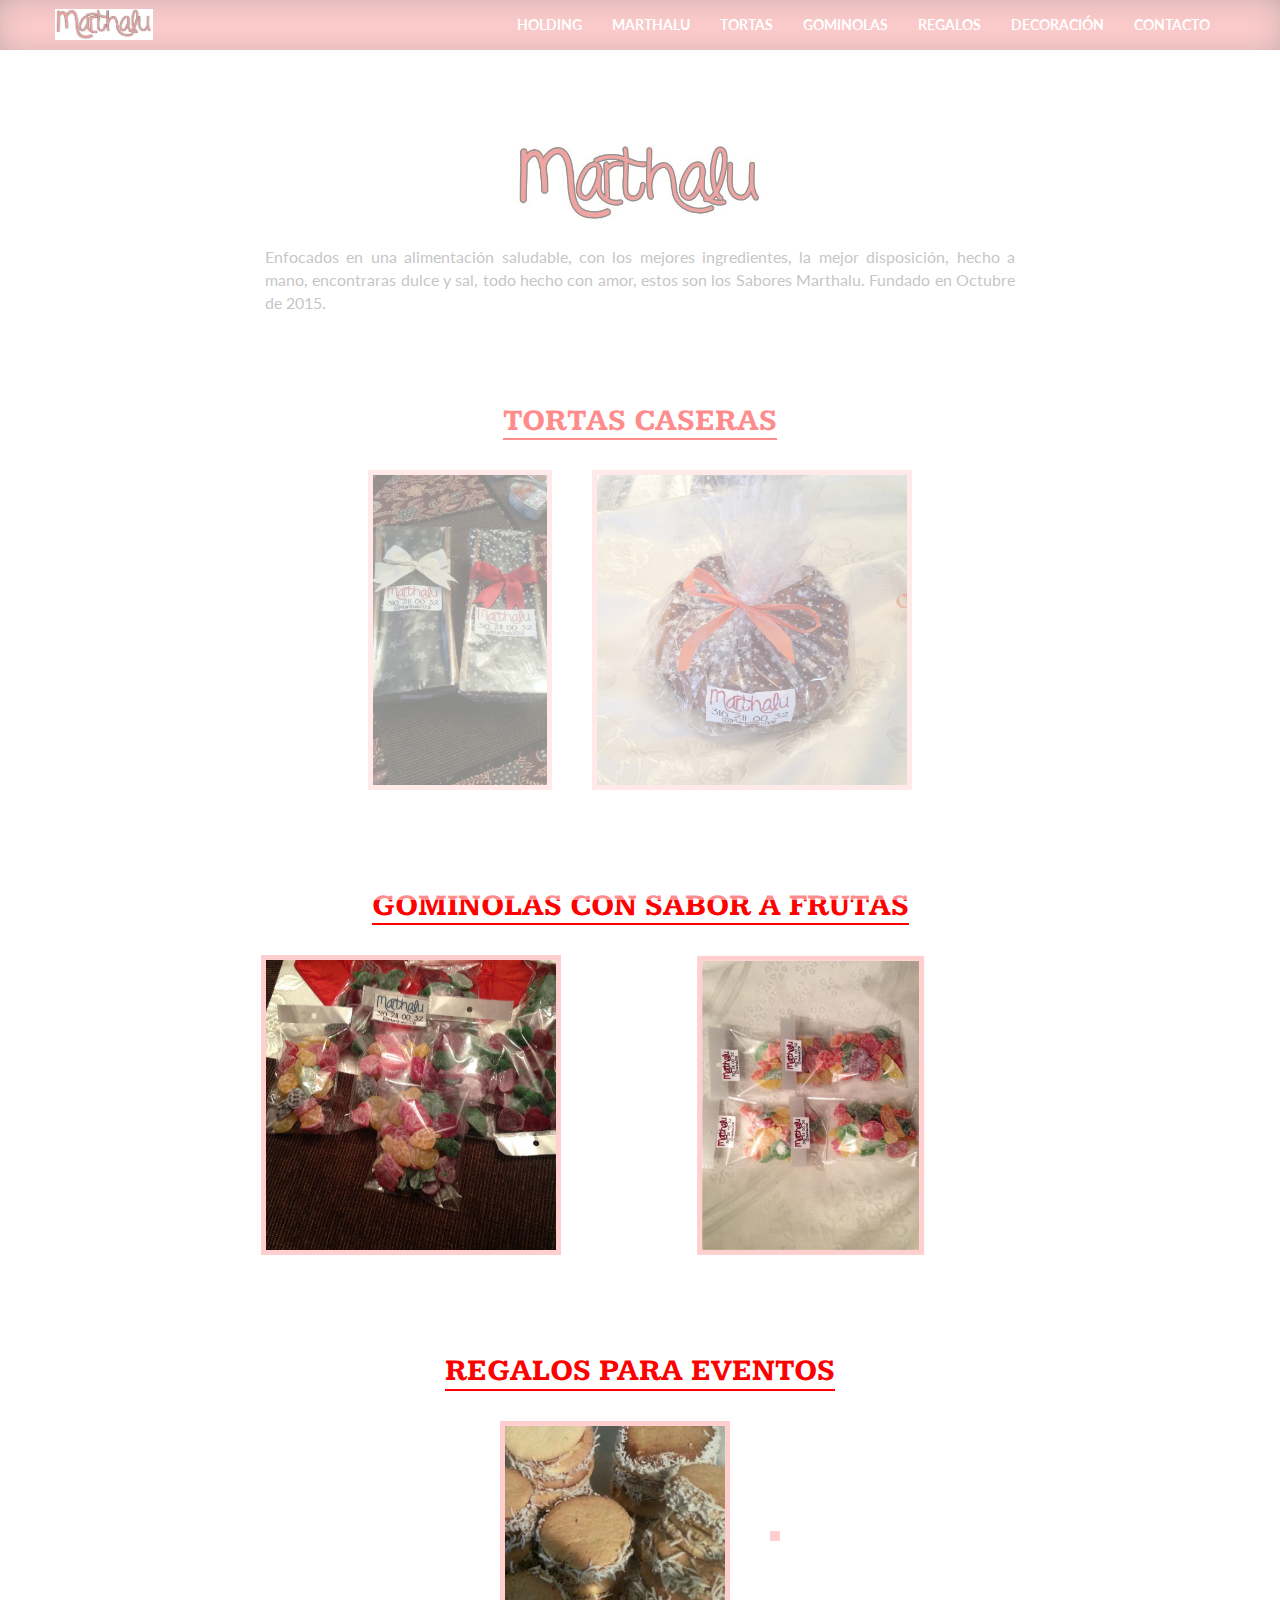
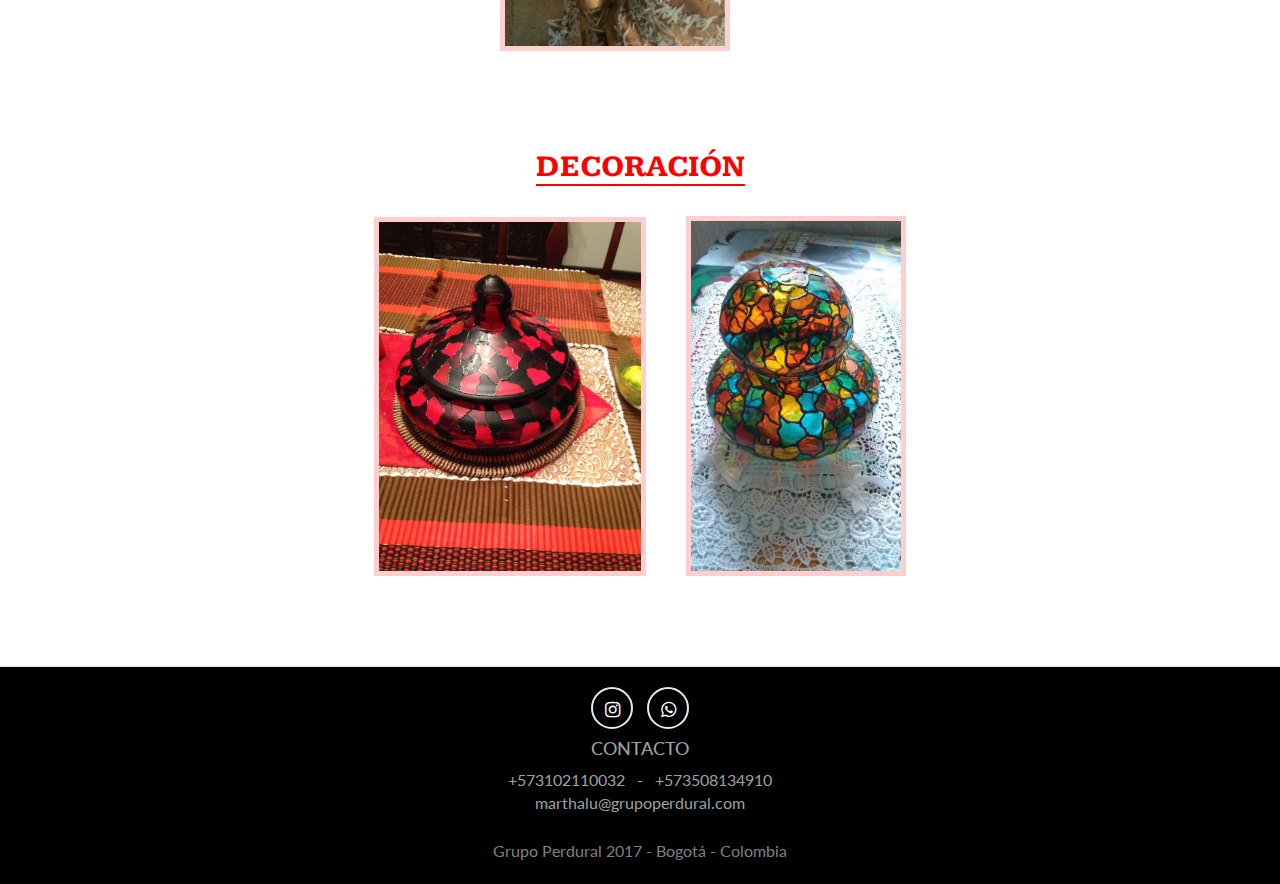
==== commit 20c3cb85: "Add icon whatsapp and adjust href's & awensome CDN add" ====
--- a/marthalu.html
+++ b/marthalu.html
@@ -28,7 +28,7 @@
   <!-- Fonts-style -->
   <link rel="stylesheet" href="assets/icon-font/styles.css"/>
   <!-- Fonts-style -->
-  <link rel="stylesheet" href="assets/font-awesome/css/font-awesome.min.css"/>
+  <link rel="stylesheet" href="https://cdnjs.cloudflare.com/ajax/libs/font-awesome/4.7.0/css/font-awesome.css"/>
   <!-- Modal-Effect -->
   <link href="assets/modal-effect/css/component.css" rel="stylesheet">
   <!-- owl-carousel -->
@@ -204,14 +204,15 @@
             <!-- <h4>KEEP IN TOUCH</h4> -->
             <div class="footer-socials">
               <a href="https://www.instagram.com/marthalu/"><i class="fa fa-instagram"></i></a>
+              <a href="https://api.whatsapp.com/send?phone=573005443023" target="_blank"><i class="fa fa-whatsapp"></i></a>
             </div>
           </div> <!-- end footer-content -->
 					<div class="wrapper">
 						<div class="footer-content">
 							<h4>CONTACTO</h4>
-              <a href="https://api.whatsapp.com/send?phone=573005443023" target="_blank">+573102110032</a>
+              <a href="tel:+573005443023" target="_blank">+573102110032</a>
               &nbsp; - &nbsp;
-              <a href="https://api.whatsapp.com/send?phone=573508134910">+573508134910</a>
+              <a href="tel:+573508134910">+573508134910</a>
 							<br>
 							<a href="mailto:marthalu@grupoperdural.com">marthalu@grupoperdural.com</a>
 						</div> <!-- end footer-content -->
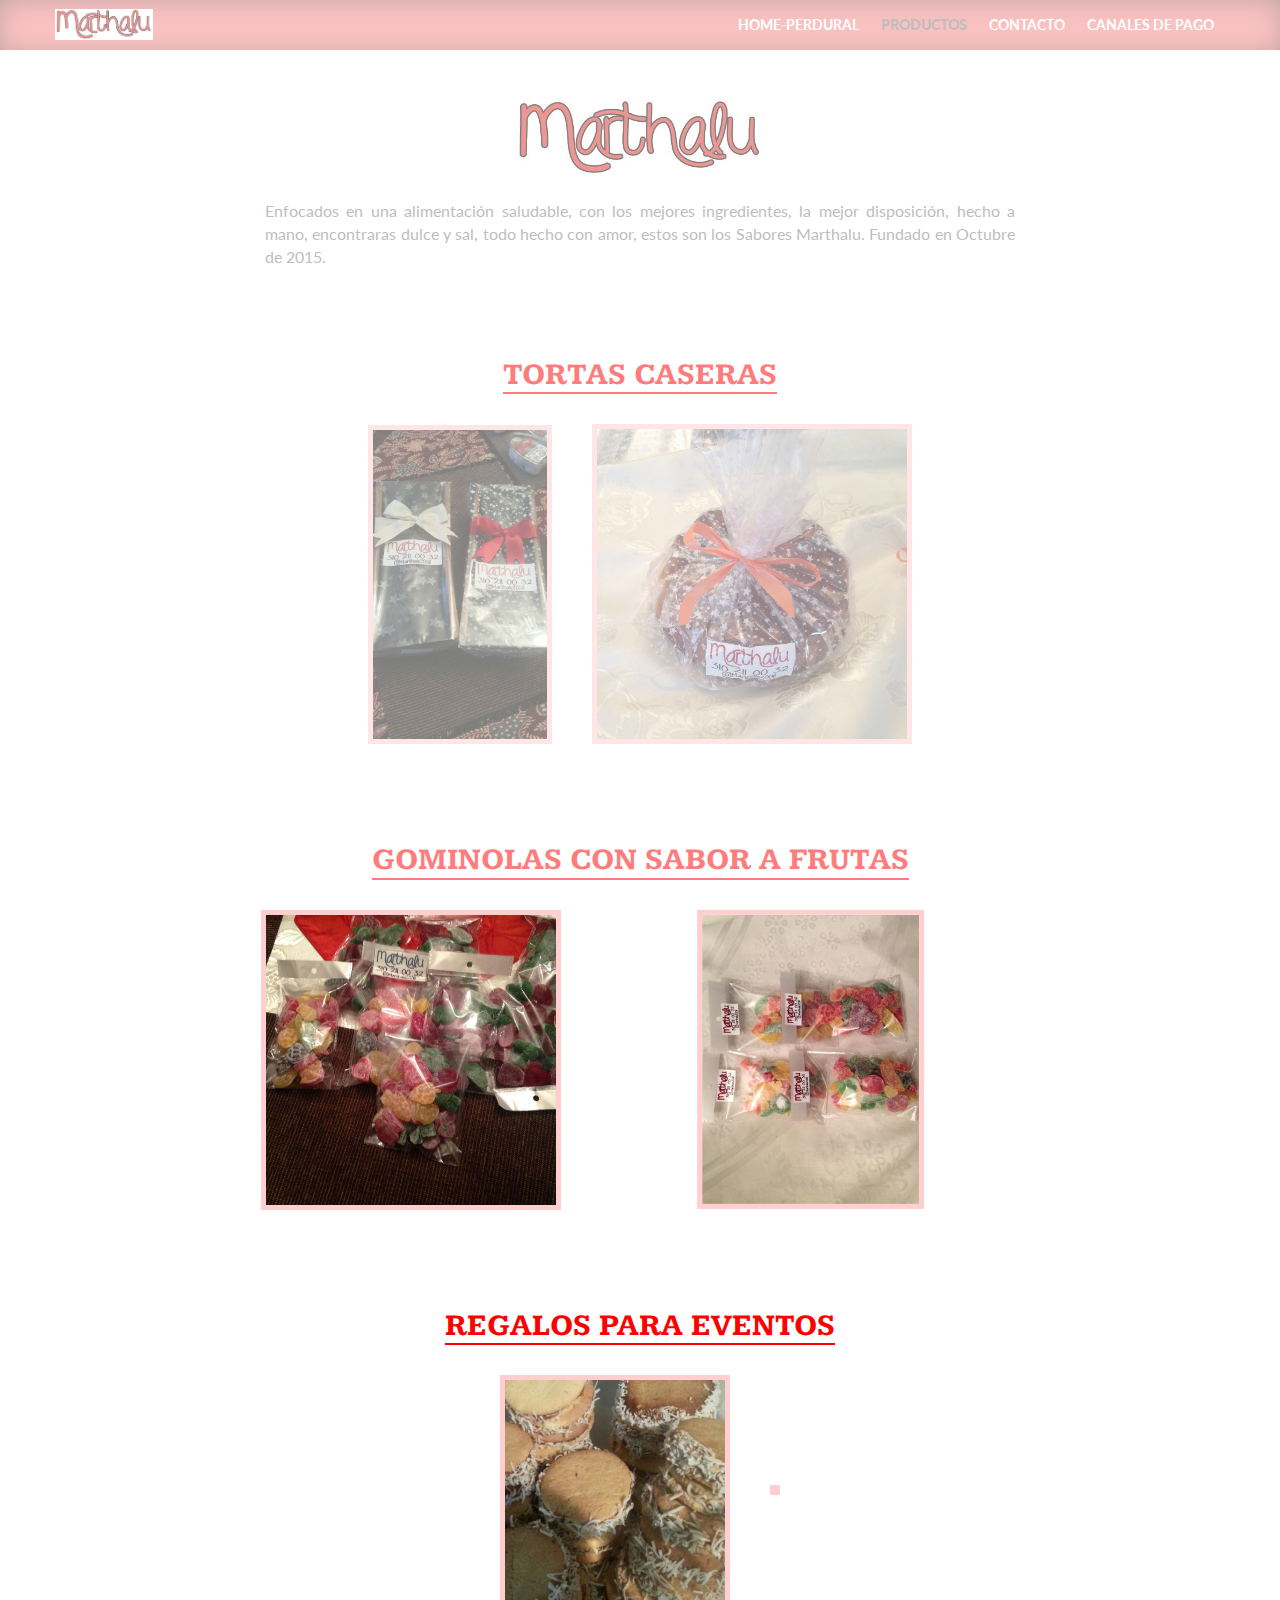
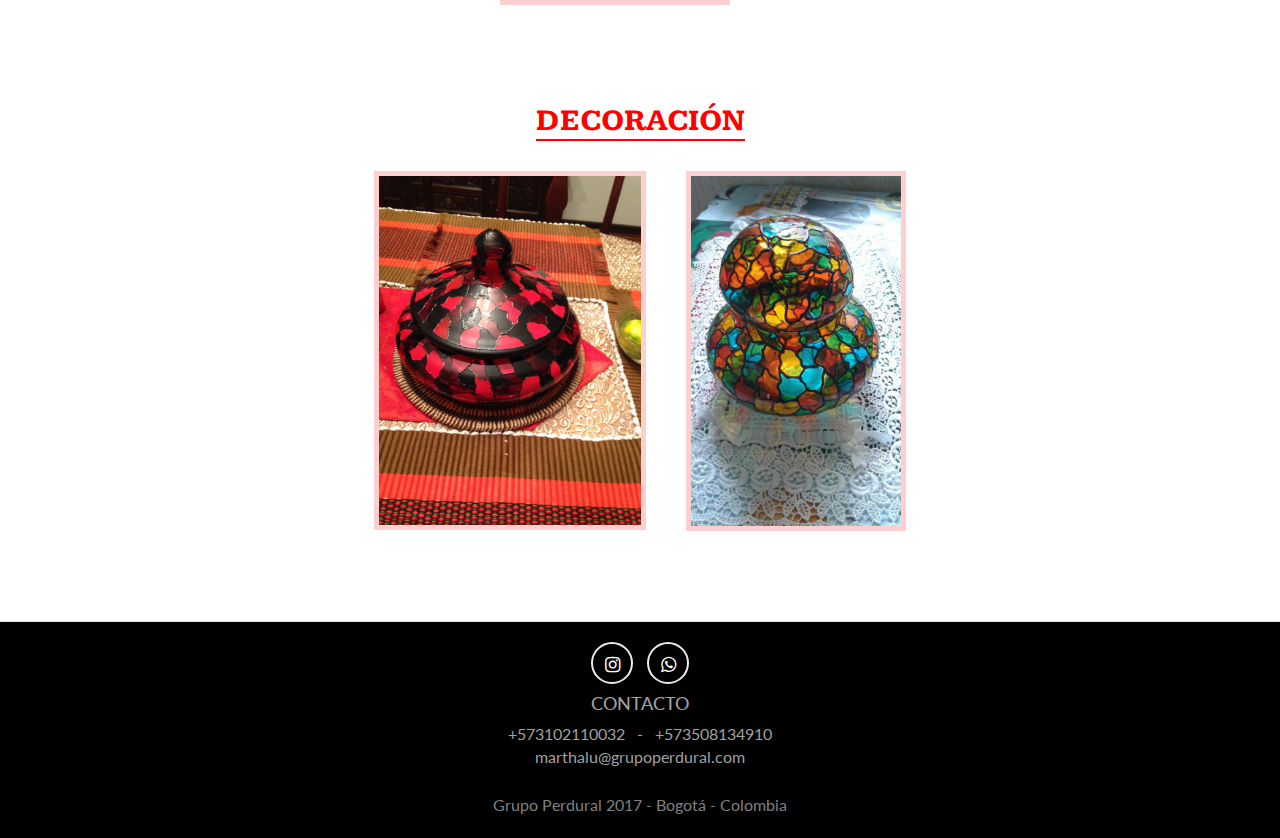
==== commit dcae09d0: "Adjust client and add Pay to menu" ====
--- a/marthalu.html
+++ b/marthalu.html
@@ -69,20 +69,19 @@
       <!-- Collect the nav links, forms, and other content for toggling -->
       <div class="collapse navbar-collapse" id="bs-example-navbar-collapse-1">
         <ul class="nav navbar-nav navbar-right">
-          <li><a href="/">Holding</a></li>
-          <li><a href="#marthalu">Marthalu</a></li>
-          <li><a href="#cake">Tortas</a></li>
+          <li><a href="/">Home-Perdural</a></li>
+          <li><a href="#marthalu">Productos</a></li>
+          <!--<li><a href="#cake">Tortas</a></li>
           <li><a href="#gominolas">Gominolas</a></li>
           <li><a href="#gift">Regalos</a></li>
-          <li><a href="#decoration">Decoración</a></li>
+          <li><a href="#decoration">Decoración</a></li>-->
           <li><a href="#footer">Contacto</a></li>
+          <li><a href="/pagos.html">Canales de Pago</a></li>
         </ul>
       </div>
 			<!-- /.navbar-collapse -->
     </div><!-- /.container -->
   </nav>
-		<br>
-		<br>
 		<br>
 		<br>
 		<br>
@@ -203,7 +202,7 @@
           <div class="footer-content">
             <!-- <h4>KEEP IN TOUCH</h4> -->
             <div class="footer-socials">
-              <a href="https://www.instagram.com/marthalu/"><i class="fa fa-instagram"></i></a>
+              <a href="https://www.instagram.com/sabores_marthalu/"><i class="fa fa-instagram"></i></a>
               <a href="https://api.whatsapp.com/send?phone=573005443023" target="_blank"><i class="fa fa-whatsapp"></i></a>
             </div>
           </div> <!-- end footer-content -->
@@ -233,7 +232,6 @@
      <script src="js/jquery.min.js"></script>
      <!-- jquery easing -->
      <script src="assets/jquery.easing.min.js"></script>
-     <script src="https://cdnjs.cloudflare.com/ajax/libs/ResponsiveSlides.js/1.55/responsiveslides.js"></script>
      <!-- Bootstrap -->
      <script src="js/bootstrap.min.js"></script>
      <!-- modal-effect -->
@@ -255,27 +253,5 @@
 
      <!-- Switcher script for demo only -->
 		<script type="text/javascript" src="js/switcher.js"></script>
-		<script>
-			$(".rslides").responsiveSlides({
-				auto: true,             // Boolean: Animate automatically, true or false
-				speed: 500,            // Integer: Speed of the transition, in milliseconds
-				timeout: 3000,          // Integer: Time between slide transitions, in milliseconds
-				pager: false,           // Boolean: Show pager, true or false
-				nav: false,             // Boolean: Show navigation, true or false
-				random: false,          // Boolean: Randomize the order of the slides, true or false
-				pause: false,           // Boolean: Pause on hover, true or false
-				pauseControls: true,    // Boolean: Pause when hovering controls, true or false
-				prevText: "Previous",   // String: Text for the "previous" button
-				nextText: "Next",       // String: Text for the "next" button
-				maxwidth: "540px",           // Integer: Max-width of the slideshow, in pixels
-				navContainer: "",       // Selector: Where controls should be appended to, default is after the 'ul'
-				manualControls: "",     // Selector: Declare custom pager navigation
-				namespace: "rslides",   // String: Change the default namespace used
-				before: function(){},   // Function: Before callback
-				after: function(){}     // Function: After callback
-			});
-		</script>
-
-
   </body>
 </html>--- a/css/index.css
+++ b/css/index.css
@@ -1 +1 @@
-@import url("https://fonts.googleapis.com/css?family=Lato:400,700,900");body,html{font-size:16px}section{padding-top:30px;padding-bottom:30px}.u__button{-webkit-box-shadow:0 5px #158a72;box-shadow:0 5px #158a72;border-radius:5px;background:#00bc95;border:0;color:#fff;font-weight:bold;position:relative}.u__button:hover{border:0;top:2px;-webkit-box-shadow:0 3px #158a72;box-shadow:0 3px #158a72}.u__mediaVideo{max-width:70%;margin:0 auto}.u__mediaVideo--contenedor{height:0;overflow:hidden;padding-bottom:56.25%;position:relative}.u__mediaVideo--contenedor iframe{height:100%;left:0;position:absolute;top:0;width:100%}.business{display:-webkit-box;display:-webkit-flex;display:-ms-flexbox;display:flex;-webkit-box-pack:center;-webkit-justify-content:center;-ms-flex-pack:center;justify-content:center;-webkit-box-align:center;-webkit-align-items:center;-ms-flex-align:center;align-items:center;-webkit-flex-wrap:wrap;-ms-flex-wrap:wrap;flex-wrap:wrap}.business a{display:block;margin:30px}.business a figure img{max-width:200px}.business a:nth-child(2) figure img{max-width:105px}.business a:nth-child(3) figure img{max-width:130px}.business a:nth-child(5) figure img{max-width:180px}.footer{padding-top:0!important;margin-top:40px}.footer-content{padding:0 20px}.footer-socials{margin:0}.footer-socials i{color:#fff}.footer .wrapper{display:-webkit-box;display:-webkit-flex;display:-ms-flexbox;display:flex;-webkit-box-pack:center;-webkit-justify-content:center;-ms-flex-pack:center;justify-content:center;-webkit-box-align:center;-webkit-align-items:center;-ms-flex-align:center;align-items:center;margin-bottom:25px}#history .imgP{max-width:250px;width:100%;display:block;margin:15px auto}.marthalu .navbar-brand img{max-width:105px;position:relative;top:9px;height:auto}.marthalu .special{max-width:299px;-webkit-transform:rotate(-90deg);-ms-transform:rotate(-90deg);transform:rotate(-90deg);margin:30px 80px!important}.marthalu .products{display:-webkit-box;display:-webkit-flex;display:-ms-flexbox;display:flex;-webkit-box-align:center;-webkit-align-items:center;-ms-flex-align:center;align-items:center;-webkit-box-pack:center;-webkit-justify-content:center;-ms-flex-pack:center;justify-content:center}.marthalu .products>div{overflow:hidden;border:5px solid #ffcfcf;-webkit-transition:0.3s;-o-transition:0.3s;transition:0.3s;margin:20px}.marthalu .products>div:hover{border:5px solid #f98b8b}.marthalu .products>div:hover img{-webkit-transform:scale(1.2);-ms-transform:scale(1.2);transform:scale(1.2)}.marthalu .products img{width:100%;display:block;-webkit-transition:0.6s;-o-transition:0.6s;transition:0.6s}@media screen and (max-width:530px){.marthalu .products{-webkit-box-orient:vertical;-webkit-box-direction:normal;-webkit-flex-direction:column;-ms-flex-direction:column;flex-direction:column}.marthalu .products>div{max-width:310px!important}}.navbar-custom .nav{padding:0}.navbar-brand{padding:0!important}.navbar-brand img{position:relative;top:5px;width:98px}@media screen and (max-width:768px){.navbar-brand img{width:auto;height:80%;top:10%;left:10%}}.promo img,.simulacrum img{max-width:260px}.perducar .icon-border{min-height:80px;display:-webkit-box;display:-webkit-flex;display:-ms-flexbox;display:flex;-webkit-box-align:center;-webkit-align-items:center;-ms-flex-align:center;align-items:center;-webkit-box-pack:center;-webkit-justify-content:center;-ms-flex-pack:center;justify-content:center}.perducar .services-item{padding:20px 20px}.perducar .services-item h5{font-size:18px}.perducar .services-item i{color:#555}.perducar #store .caption h3{font-size:1.1em;margin-top:0;padding:10px 0}.perducar #store .caption a{display:block}.perducar .rslides{border:2px solid #ddd!important;width:100%}.perduacademy .navbar-brand img{max-width:40px;position:relative;top:7px;height:auto}.perduacademy h4{list-style:point;font-weight:bold}.perduacademy .products{display:-webkit-box;display:-webkit-flex;display:-ms-flexbox;display:flex;-webkit-box-align:center;-webkit-align-items:center;-ms-flex-align:center;align-items:center;-webkit-flex-wrap:wrap;-ms-flex-wrap:wrap;flex-wrap:wrap;-webkit-box-pack:justify;-webkit-justify-content:space-between;-ms-flex-pack:justify;justify-content:space-between;padding:0 0%;list-style:none}.perduacademy .products .line{border-right:1px solid #c3bdbd;min-height:350px;width:1px}@media screen and (max-width:766px){.perduacademy .products .line{display:none}}.perduacademy .products__wrapper{width:calc(47% - 2px);color:#fff;margin-bottom:10px;position:relative;padding:10px;text-align:center}.perduacademy .products__wrapper.left{text-align:left}@media screen and (max-width:766px){.perduacademy .products__wrapper{width:100%}}.perduacademy .products__wrapper:last-child{width:100%;background:url("../images/clase-pers.jpg") center no-repeat;padding:20px 30px}.perduacademy .products__wrapper .layer{position:absolute;top:0;bottom:0;left:0;right:0;background:rgba(0,0,0,0.5)}.perduacademy .products__wrapper .detail{position:relative;z-index:2}.perduacademy .products__wrapper .text{padding:20px 30px 25px;margin-top:5px}.perduacademy .products__wrapper h3{margin-top:0;font-size:1.6em;color:#5d84e4;font-family:'Lato', sans-serif;font-weight:900;margin-bottom:20px}.perduacademy .products__wrapper p{color:#fff}.perduacademy .products__wrapper a{margin-top:15px;color:#fff;margin-left:8px}@media screen and (max-width:991px){.perduacademy .products__wrapper a{width:100%}}.perduacredito .navbar-brand img{position:relative;height:auto;top:11px;width:135px}.perduacredito .work{display:-webkit-box;display:-webkit-flex;display:-ms-flexbox;display:flex;-webkit-flex-wrap:wrap;-ms-flex-wrap:wrap;flex-wrap:wrap;-webkit-justify-content:space-around;-ms-flex-pack:distribute;justify-content:space-around}.perduacredito .work__box{min-width:299px;width:32%;overflow:hidden;border:1px solid #e3e3e3;border-bottom:2px solid #3aaf3c;border-radius:5px;margin-bottom:40px}.perduacredito .work__box:hover .img{-webkit-transform:scale(1.1);-ms-transform:scale(1.1);transform:scale(1.1)}.perduacredito .work__box--img{overflow:hidden}.perduacredito .work__box--img .img{width:100%;height:198px;-webkit-transition:0.5s;-o-transition:0.5s;transition:0.5s;background-size:cover!important}.perduacredito .work__box--footer{background:#f8f8f8}.perduacredito .work__box--footer h2{color:#535353;font-size:1.1em;font-weight:bold;text-align:center;font-family:'Roboto Slab', serif}.perduoutlet .navbar-brand img{height:auto;position:relative;top:5px;width:52px}.perduoutlet .promo a:hover p{color:#808080;font-weight:normal}.rslides{margin-left:auto;margin-right:auto}+@import url("https://fonts.googleapis.com/css?family=Lato:400,700,900");body,html{font-size:16px}section{padding-top:30px;padding-bottom:30px}.u__button{-webkit-box-shadow:0 5px #158a72;box-shadow:0 5px #158a72;border-radius:5px;background:#00bc95;border:0;color:#fff;font-weight:bold;position:relative}.u__button:hover{border:0;top:2px;-webkit-box-shadow:0 3px #158a72;box-shadow:0 3px #158a72}.u__mediaVideo{max-width:70%;margin:0 auto}.u__mediaVideo--contenedor{height:0;overflow:hidden;padding-bottom:56.25%;position:relative}.u__mediaVideo--contenedor iframe{height:100%;left:0;position:absolute;top:0;width:100%}.business{display:-webkit-box;display:-webkit-flex;display:-ms-flexbox;display:flex;-webkit-box-pack:center;-webkit-justify-content:center;-ms-flex-pack:center;justify-content:center;-webkit-box-align:center;-webkit-align-items:center;-ms-flex-align:center;align-items:center;-webkit-flex-wrap:wrap;-ms-flex-wrap:wrap;flex-wrap:wrap}.business a{display:block;margin:30px}.business a figure img{max-width:200px}.business a:nth-child(2) figure img{max-width:105px}.business a:nth-child(3) figure img{max-width:130px}.business a:nth-child(5) figure img{max-width:180px}.footer{padding-top:0!important;margin-top:40px}.footer-content{padding:0 20px}.footer-socials{margin:0}.footer-socials i{color:#fff}.footer .wrapper{display:-webkit-box;display:-webkit-flex;display:-ms-flexbox;display:flex;-webkit-box-pack:center;-webkit-justify-content:center;-ms-flex-pack:center;justify-content:center;-webkit-box-align:center;-webkit-align-items:center;-ms-flex-align:center;align-items:center;margin-bottom:25px}#history .imgP{max-width:250px;width:100%;display:block;margin:15px auto}.marthalu .navbar-brand img{max-width:105px;position:relative;top:9px;height:auto}.marthalu .special{max-width:299px;-webkit-transform:rotate(-90deg);-ms-transform:rotate(-90deg);transform:rotate(-90deg);margin:30px 80px!important}.marthalu .products{display:-webkit-box;display:-webkit-flex;display:-ms-flexbox;display:flex;-webkit-box-align:center;-webkit-align-items:center;-ms-flex-align:center;align-items:center;-webkit-box-pack:center;-webkit-justify-content:center;-ms-flex-pack:center;justify-content:center}.marthalu .products>div{overflow:hidden;border:5px solid #ffcfcf;-webkit-transition:0.3s;-o-transition:0.3s;transition:0.3s;margin:20px}.marthalu .products>div:hover{border:5px solid #f98b8b}.marthalu .products>div:hover img{-webkit-transform:scale(1.2);-ms-transform:scale(1.2);transform:scale(1.2)}.marthalu .products img{width:100%;display:block;-webkit-transition:0.6s;-o-transition:0.6s;transition:0.6s}@media screen and (max-width:530px){.marthalu .products{-webkit-box-orient:vertical;-webkit-box-direction:normal;-webkit-flex-direction:column;-ms-flex-direction:column;flex-direction:column}.marthalu .products>div{max-width:310px!important}}.navbar-custom .nav{padding:0}.navbar-brand{padding:0!important}.navbar-brand img{position:relative;top:5px;width:98px}@media screen and (max-width:768px){.navbar-brand img{width:auto;height:80%;top:10%;left:10%}}.promo img,.simulacrum img{max-width:260px}.perducar .icon-border{min-height:80px;display:-webkit-box;display:-webkit-flex;display:-ms-flexbox;display:flex;-webkit-box-align:center;-webkit-align-items:center;-ms-flex-align:center;align-items:center;-webkit-box-pack:center;-webkit-justify-content:center;-ms-flex-pack:center;justify-content:center}.perducar .services-item{padding:20px 20px}.perducar .services-item h5{font-size:18px}.perducar .services-item i{color:#555}.perducar #store h2{font-size:1.3em;text-align:center;color:#969696;font-weight:bold;min-height:44px;display:-webkit-box;display:-webkit-flex;display:-ms-flexbox;display:flex;-webkit-box-pack:center;-webkit-justify-content:center;-ms-flex-pack:center;justify-content:center;-webkit-box-align:center;-webkit-align-items:center;-ms-flex-align:center;align-items:center}.perducar #store .caption h3{font-size:1.1em;margin-top:0;padding:10px 0}.perducar #store .caption a{display:block}.perducar #store .caption a.green{background:#01e675;margin-top:20px;-webkit-box-shadow:0 5px #4e8459;box-shadow:0 5px #4e8459}.perducar #store .caption a.green:hover{-webkit-box-shadow:0 3px #4e8459;box-shadow:0 3px #4e8459}.perducar .rslides{border:2px solid #ddd!important;width:100%}.perduacademy .navbar-brand img{max-width:40px;position:relative;top:7px;height:auto}.perduacademy h4{list-style:point;font-weight:bold}.perduacademy .products{display:-webkit-box;display:-webkit-flex;display:-ms-flexbox;display:flex;-webkit-box-align:center;-webkit-align-items:center;-ms-flex-align:center;align-items:center;-webkit-flex-wrap:wrap;-ms-flex-wrap:wrap;flex-wrap:wrap;-webkit-box-pack:justify;-webkit-justify-content:space-between;-ms-flex-pack:justify;justify-content:space-between;padding:0 0%;list-style:none}.perduacademy .products .line{border-right:1px solid #c3bdbd;min-height:350px;width:1px}@media screen and (max-width:766px){.perduacademy .products .line{display:none}}.perduacademy .products__wrapper{width:calc(47% - 2px);color:#fff;margin-bottom:10px;position:relative;padding:10px;text-align:center}.perduacademy .products__wrapper.left{text-align:left}@media screen and (max-width:766px){.perduacademy .products__wrapper{width:100%}}.perduacademy .products__wrapper:last-child{width:100%;background:url("../images/clase-pers.jpg") center no-repeat;padding:20px 30px}.perduacademy .products__wrapper .layer{position:absolute;top:0;bottom:0;left:0;right:0;background:rgba(0,0,0,0.5)}.perduacademy .products__wrapper .detail{position:relative;z-index:2}.perduacademy .products__wrapper .text{padding:20px 30px 25px;margin-top:5px}.perduacademy .products__wrapper .text a.green{background:#01e675;-webkit-box-shadow:0 5px #4e8459;box-shadow:0 5px #4e8459}.perduacademy .products__wrapper .text a.green:hover{-webkit-box-shadow:0 3px #4e8459;box-shadow:0 3px #4e8459}.perduacademy .products__wrapper h3{margin-top:0;font-size:1.6em;color:#5d84e4;font-family:'Lato', sans-serif;font-weight:900;margin-bottom:20px}.perduacademy .products__wrapper p{color:#fff}.perduacademy .products__wrapper a{margin-top:15px;color:#fff;margin-left:8px}@media screen and (max-width:991px){.perduacademy .products__wrapper a{width:100%}}.perduacredito .navbar-brand img{position:relative;height:auto;top:11px;width:135px}.perduacredito .work{display:-webkit-box;display:-webkit-flex;display:-ms-flexbox;display:flex;-webkit-flex-wrap:wrap;-ms-flex-wrap:wrap;flex-wrap:wrap;-webkit-justify-content:space-around;-ms-flex-pack:distribute;justify-content:space-around}.perduacredito .work__box{min-width:299px;width:32%;overflow:hidden;border:1px solid #e3e3e3;border-bottom:2px solid #3aaf3c;border-radius:5px;margin-bottom:40px}.perduacredito .work__box:hover .img{-webkit-transform:scale(1.1);-ms-transform:scale(1.1);transform:scale(1.1)}.perduacredito .work__box--img{overflow:hidden}.perduacredito .work__box--img .img{width:100%;height:198px;-webkit-transition:0.5s;-o-transition:0.5s;transition:0.5s;background-size:cover!important}.perduacredito .work__box--footer{background:#f8f8f8}.perduacredito .work__box--footer h2{color:#535353;font-size:1.1em;font-weight:bold;text-align:center;font-family:'Roboto Slab', serif}.perduoutlet .navbar-brand img{height:auto;position:relative;top:5px;width:52px}.perduoutlet .promo a:hover p{color:#808080;font-weight:normal}.rslides{margin-left:auto;margin-right:auto}.nav>li>a{position:relative;display:block;padding-left:11px;padding-right:11px}